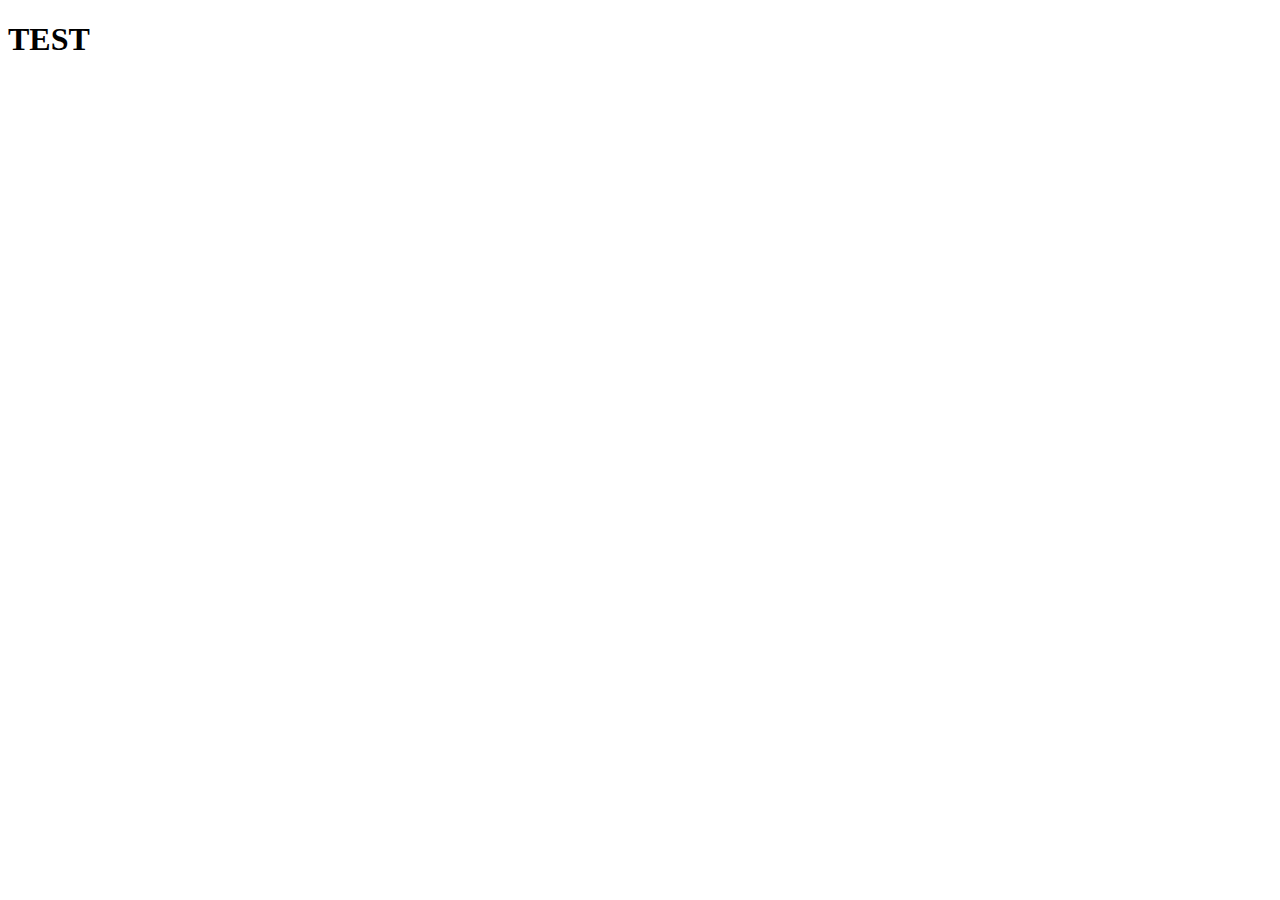
==== 4662ba741b603fc07dd643e2fc9a39d8960d4042/index.html @ 064e49cf "Add files via upload" ====
<!doctype html>
<html lang="en">
    <head>
        <meta charset="utf-8">
        <meta http-equiv="X-UA-Compatible" content="IE=edge">
        
		<!-- RESPONSIVE WEB DESIGN -->
		<meta name="viewport" content="initial-scale=1.0,user-scalable=no,maximum-scale=1,width=device-width">
		
		<!-- ALLOW WEB APP TO BE RUN IN FULLSCREEN MODE - ANDROID -->
        <meta name="mobile-web-app-capable" content="yes">
		
		<!-- ALLOW WEB APP TO BE RUN IN FULLSCREEN MODE - IOS -->
        <meta name="apple-mobile-web-app-capable" content="yes">

		<!-- MAP TITLE (Browser-Window)-->
        <title>Webmap</title> 
		   
    </head>

    <body>
        
	<h1>TEST</h1>
		
    </body>
	
</html>
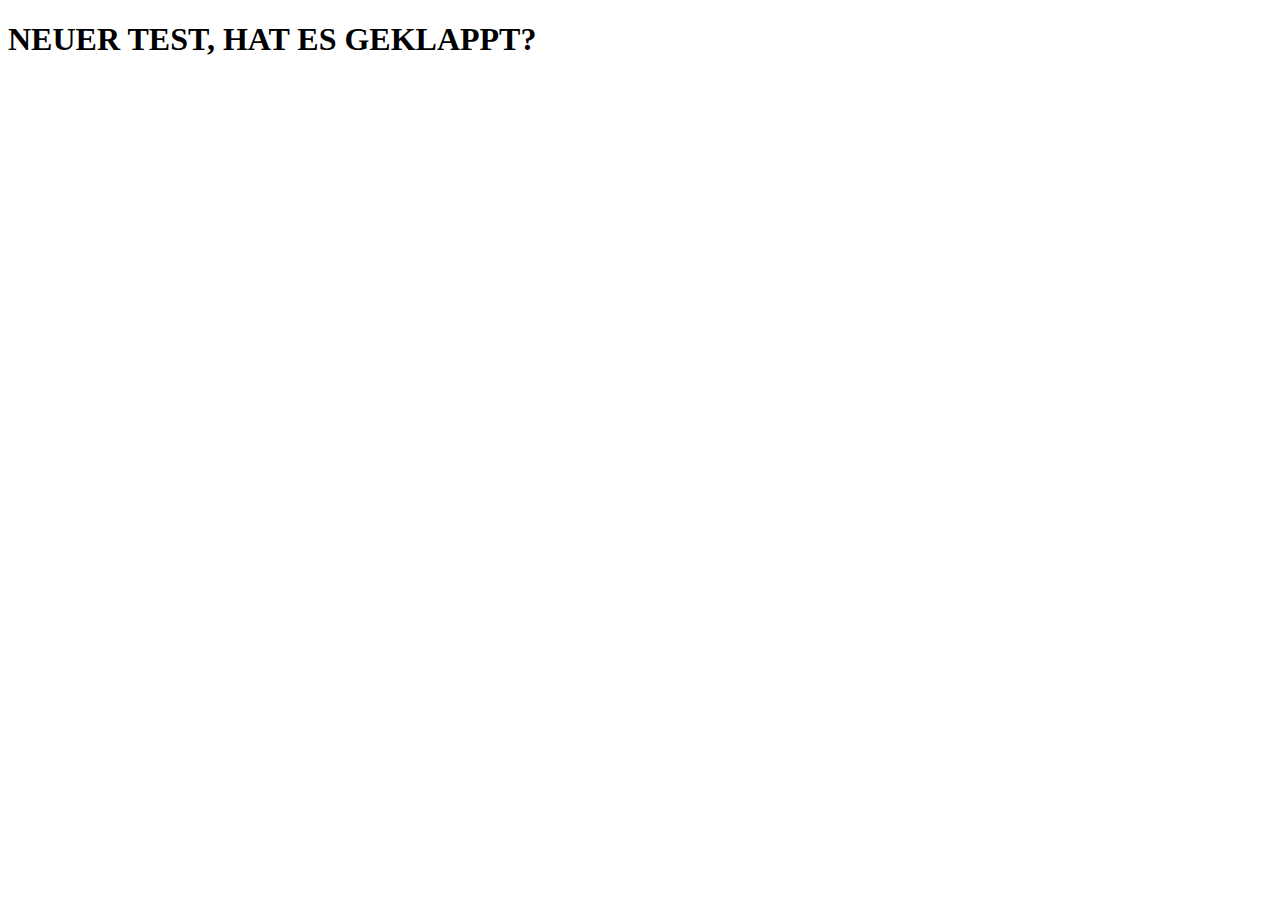
==== commit fe684508: "Add files via upload" ====
--- a/4662ba741b603fc07dd643e2fc9a39d8960d4042/index.html
+++ b/4662ba741b603fc07dd643e2fc9a39d8960d4042/index.html
@@ -20,7 +20,7 @@
 
     <body>
         
-	<h1>TEST</h1>
+	<h1>NEUER TEST, HAT ES GEKLAPPT?</h1>
 		
     </body>
 	
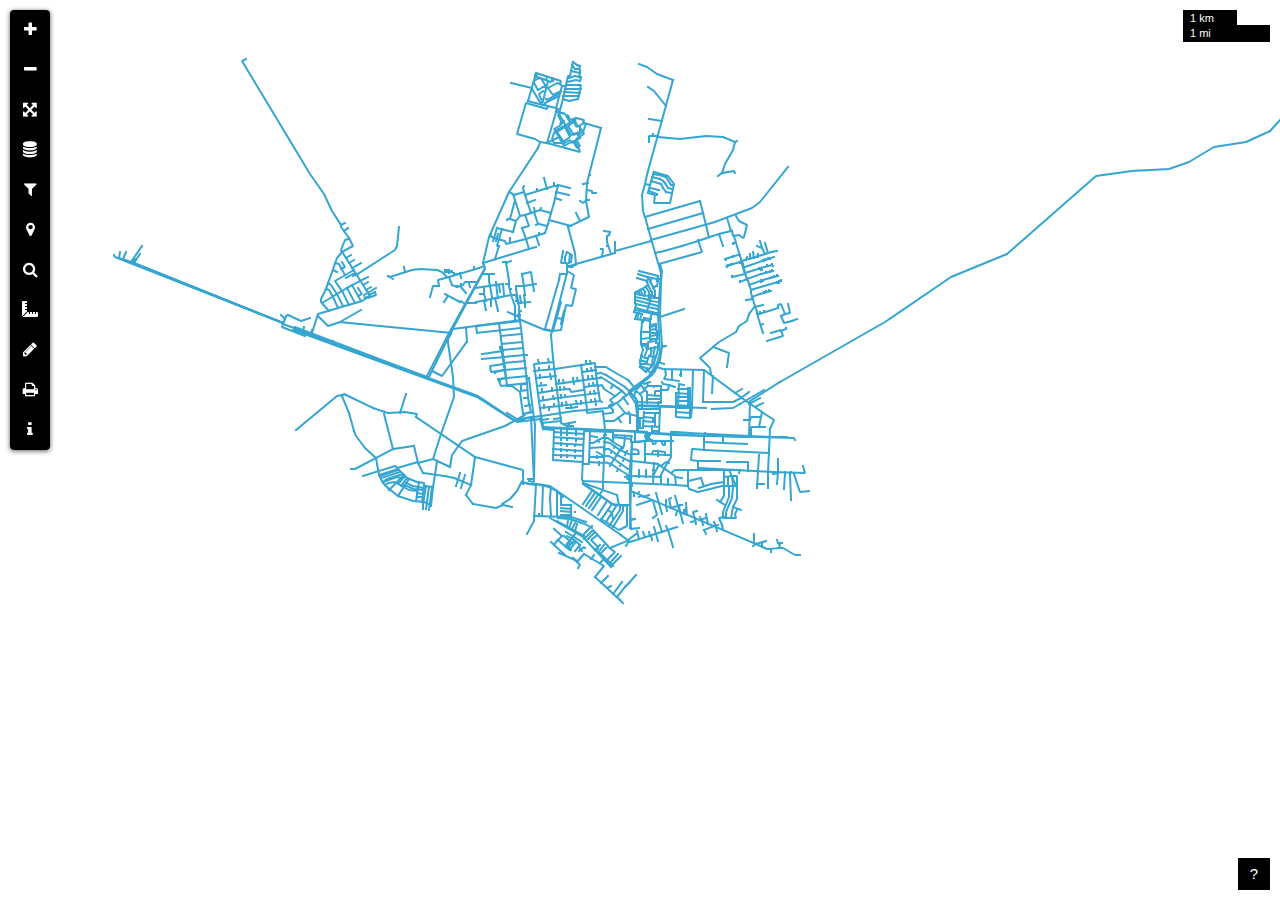
==== commit 2db890d5: "Add files via upload" ====
--- a/4662ba741b603fc07dd643e2fc9a39d8960d4042/index.html
+++ b/4662ba741b603fc07dd643e2fc9a39d8960d4042/index.html
@@ -1,27 +1,1672 @@
-<!doctype html>
-<html lang="en">
-    <head>
-        <meta charset="utf-8">
-        <meta http-equiv="X-UA-Compatible" content="IE=edge">
-        
-		<!-- RESPONSIVE WEB DESIGN -->
-		<meta name="viewport" content="initial-scale=1.0,user-scalable=no,maximum-scale=1,width=device-width">
-		
-		<!-- ALLOW WEB APP TO BE RUN IN FULLSCREEN MODE - ANDROID -->
-        <meta name="mobile-web-app-capable" content="yes">
-		
-		<!-- ALLOW WEB APP TO BE RUN IN FULLSCREEN MODE - IOS -->
-        <meta name="apple-mobile-web-app-capable" content="yes">
-
-		<!-- MAP TITLE (Browser-Window)-->
-        <title>Webmap</title> 
-		   
-    </head>
-
-    <body>
-        
-	<h1>NEUER TEST, HAT ES GEKLAPPT?</h1>
-		
-    </body>
-	
-</html>+<!doctype html>
+<html lang="en">
+    <head>
+        <meta charset="utf-8">
+        <meta http-equiv="X-UA-Compatible" content="IE=edge">
+        
+		<!-- RESPONSIVE WEB DESIGN -->
+		<meta name="viewport" content="initial-scale=1.0,user-scalable=no,maximum-scale=1,width=device-width">
+		
+		<!-- ALLOW WEB APP TO BE RUN IN FULLSCREEN MODE - ANDROID -->
+        <meta name="mobile-web-app-capable" content="yes">
+		
+		<!-- ALLOW WEB APP TO BE RUN IN FULLSCREEN MODE - IOS -->
+        <meta name="apple-mobile-web-app-capable" content="yes">
+		
+		<!-- LINK TO CSS-FILES -->
+		
+			<!-- LEAFLET JS/CSS -->
+			<link rel="stylesheet" href="css/leaflet.css">
+			<script src="js/leaflet.js"></script>
+			
+			<!-- LEAFLET DRAW (GEOMETRY PLUGIN) -->
+			<link rel="stylesheet" href="css/leaflet-draw.css">
+			<script src="js/leaflet-draw.js"></script>
+
+			<!-- CSS -->
+			<link rel="stylesheet" href="css/L.Control.Locate.min.css">
+			<link rel="stylesheet" href="css/qgis2web.css">
+			<link rel="stylesheet" href="css/leaflet-control-condended-attribution.css">
+			<link rel="stylesheet" href="css/fontawesome-all.min.css">
+			<link rel="stylesheet" href="css/filter.css">
+			<link rel="stylesheet" href="css/nouislider.min.css">
+			<link rel="stylesheet" href="css/leaflet-control-geocoder.Geocoder.css">
+			<link rel="stylesheet" href="css/leaflet-measure.css">
+			<link rel="stylesheet" href="css/leaflet.fullscreen.css">
+			<link rel="stylesheet" href="css/leaflet-sidebar.css">
+			
+			<!-- SIDEBAR-ICON "DRAW GEOMETRIES" -->
+			<link href="https://maxcdn.bootstrapcdn.com/font-awesome/4.1.0/css/font-awesome.min.css" rel="stylesheet">
+
+
+		<!-- MAP TITLE (Browser-Window)-->
+        <title>Lukanga Water Webmap</title> 
+		  
+		<!-- LOGO LGWSC (Browser-Window) -->
+	    <link rel="shortcut icon" type="image/png" href="images/Lukanga_Logo.jpg">
+	   
+	   
+	    <!-- STYLES -->
+	   
+			<!-- MAP STYLE -->
+			<style>
+			html, body, #map {
+				width: 100%;
+				height: 100%;
+				padding: 0;
+				margin: 0;
+			}
+			</style>
+			
+			<!-- FIXED SIDEBAR HEIGHT -->
+			<!--
+			<style>
+				#sidebar {
+					height: 440px;
+					/*width: 80px;*/
+					z-index: 1000000;
+				}
+			</style>
+			-->
+			
+			<!-- DRAWN GEOMETRIES POPUP -->
+			<style>
+				.leaflet-popup-content {
+					background-color: #000000;
+					color: #fff;
+				}
+
+				.leaflet-popup-content input[type="text"] {
+					background-color: #000000;
+					color: #fff;
+					border: 1.5px solid #888;
+				  }
+	  
+				.leaflet-popup-content table {
+				  width: 100%;
+				}
+
+				.leaflet-popup-content table td {
+				  padding: 2px;
+				}
+
+				.leaflet-popup-content button {
+				  background-color: #888;
+				  color: #fff;
+				  border: #888;
+				  padding: 5px 5px;
+				  cursor: pointer;
+				}
+
+				.leaflet-popup-content button:hover {
+				  background-color: #888;
+				}
+			</style>
+			
+			<!-- DRAWN GEOMETRIES EXPORT BUTTON -->
+			<style>
+				#exportButton {
+					background-color: #fff;
+					color: #464646;
+					border: none;
+					padding: 9px 10px;
+					border-radius: 4px;
+					font-size: 13px;
+					cursor: pointer;
+				}
+
+				#exportButton:hover {
+					background-color: #31a354;
+				}
+			</style>
+			
+			<!-- DATA LAYERS LEGEND IMAGES -->
+			<style>
+			.circle.circle-customerconnection {
+				display: inline-block;
+				width: 10px;
+				height: 10px;
+				border-radius: 50%;
+				background-color: #005a32;
+				margin-right: 5px;
+			}
+
+			.circle.circle-valve {
+				display: inline-block;
+				width: 10px;
+				height: 10px;
+				border-radius: 50%;
+				background-color: #8c2d04;
+				margin-right: 5px;
+			}
+
+			.circle.circle-hydrant {
+				display: inline-block;
+				width: 10px;
+				height: 10px;
+				border-radius: 50%;
+				background-color: #0c2c84;
+				margin-right: 5px;
+			}
+
+			.square {
+				display: inline-block;
+				width: 10px;
+				height: 10px;
+				background-color: #bdbdbd;
+				margin-right: 5px;
+			}
+
+			.rectangle {
+				display: inline-block;
+				width: 15px;
+				height: 5px;
+				background-color: rgba(53, 165, 209, 1.0);
+				margin-right: 5px;
+			}
+			
+			.circle.circle-leakage {
+				display: inline-block;
+				width: 10px;
+				height: 10px;
+				border-radius: 50%;
+				background-color: #d40b00;
+				margin-right: 5px;
+			}
+			</style>
+			
+			
+			<!-- BUTTON RESET FILTER -->
+			<style>
+			.filterbutton {
+				background-color: #fff;
+				color: #464646;
+				border: none;
+				padding: 3px 3px;
+				text-align: center;
+				text-decoration: none;
+				display: inline-block;
+				font-size: 12px;
+				cursor: pointer;
+				border-radius: 4px;
+				margin-left: 10px;
+			}
+
+			.filterbutton:hover {
+				background-color: #ff0000;
+			}
+			</style>
+			
+			<style>
+			<!-- DRAWN GEOMETRIES POPUP DROPDOWN MENU -->
+			.input-wrapper select {
+				border: 1px solid #ccc !important;
+				border-radius: 3px !important;
+				background-color: #ff0000 !important;
+				color: #fff !important;
+			}
+			</style>
+			
+			
+    </head>
+
+<!--	/////////////////////////////
+	 ////		BODY		  ////
+	////////////////////////////// -->
+
+    <body>
+	
+		<!-- SIDEBAR -->
+		<div id="sidebar" class="sidebar collapsed">
+			
+			<!-- SIDEBAR BUTTONS -->
+				<div class="sidebar-tabs">	
+					<ul role="tablist">
+						<li><a href="#" role="tab" id="zoomInButton" title="Zoom In"><i class="fa fa-plus"></i></a></li>				<!-- Button Zoom In -->
+						<li><a href="#" role="tab" id="zoomOutButton" title="Zoom Out"><i class="fa fa-minus"></i></a></li>				<!-- Button Zoom Out -->
+						<li><a href="#" role="tab" id="fullscreenButton" title="Fullscreen"><i class="fa fa-arrows-alt"></i></a></li>	<!-- Button Fullscreen -->
+						<li><a href="#Data_Layers" role="tab" title="Data Layers"><i class="fa fa-database"></i></a></li>				<!-- Pane Data Layer -->
+						<li><a href="#Data_Filter" role="tab" title="Data Filter"><i class="fa fa-filter"></i></a></li>					<!-- Pane Data Filter -->
+						<li><a href="#" role="tab" id="locateButton" title="Locate"><i class="fa fa-map-marker"></i></a></li>			<!-- Button Geolocate -->
+						<li><a href="#LocationSearch" role="tab" title="Search a Location"><i class="fa fa-search"></i></a></li>		<!-- Button Location Search -->
+						<li><a href="#Measure" role="tab" title="Measurements"><i class="fas fa-ruler-combined"></i></a></li>			<!-- Pane Measurements -->
+						<li><a href="#Geometries" role="tab" title="Draw Geometries"><i class="fa fa-pencil"></i></a></li>				<!-- Pane Geometries -->
+						<li><a href="#" role="tab" id="printButton" title="Print"><i class="fa fa-print"></i></a></li>					<!-- Button Print -->
+						<li><a href="#Information" role="tab" title="Background Information"><i class="fa fa-info"></i></a></li>		<!-- Pane Background Information -->
+					</ul>
+				</div>
+
+			<!-- SIDEBAR PANES (Windows) -->
+			<!-- Only Buttons, where Panes (Menus) should open up -->
+				<div class="sidebar-content">
+				
+					<!-- Data Layers -->
+					<div class="sidebar-pane" id="Data_Layers">
+						<h1 class="sidebar-header" style="font-size: 18px;">Data Layers<span class="sidebar-close"><i class="fa fa-caret-left"></i></span></h1>
+						
+						<!-- Basemaps -->
+							<div id="basemapControl">
+							<h2 style="font-size: 16px;">Basemaps</h2>
+								<div>
+								<input type="radio" name="basemap" id="basemap1" value="streets" checked>
+								<label for="basemap1" style="font-size: 13px; font-weight: bold;">OpenStreetMap</label>
+								</div>
+
+								<div>
+								<input type="radio" name="basemap" id="basemap2" value="satellite">
+								<label for="basemap2" style="font-size: 13px; font-weight: bold;">Google Satellite</label>
+								</div>
+								
+								<div>
+								<input type="radio" name="basemap" id="basemap3" value="topo">
+								<label for="basemap3" style="font-size: 13px; font-weight: bold;">Topography</label>
+								</div>
+								
+								<div>
+								<input type="radio" name="basemap" id="basemap4" value="osmhot">
+								<label for="basemap4" style="font-size: 13px; font-weight: bold;">OSM Hot</label>
+								</div>
+							</div>
+						
+						<!-- Layer -->
+							<div id="LayerControl">
+							<h2 style="font-size: 16px;">Layers</h2>
+							
+							<!-- Layer 1 - Waterpipe -->
+								<div>
+								<input type="checkbox" name="layers" id="layer1" value="layer_Data_Waterpipe" checked>
+								<label for="layer1" class="layer-label" style="font-size: 13px; font-weight: bold;">Waterpipe <span class="rectangle"></span></label>
+								</div>
+								
+							<!-- Layer 2 - Customer Connection -->
+								<div>
+								<input type="checkbox" name="layers" id="layer2" value="layer_Data_CustomerConnection">
+								<label for="layer2" class="layer-label" style="font-size: 13px; font-weight: bold;">Customer Connection <span class="circle circle-customerconnection"></span></label>
+								</div>
+								
+							<!-- Layer 3 - Valve -->
+								<div>
+								<input type="checkbox" name="layers" id="layer3" value="layer_Data_Valve">
+								<label for="layer3" class="layer-label" style="font-size: 13px; font-weight: bold;">Valve <span class="circle circle-valve"></span></label>
+								</div>
+								
+							<!-- Layer 4 - Hydrant -->
+								<div>
+								<input type="checkbox" name="layers" id="layer4" value="layer_Data_Hydrant">
+								<label for="layer4" class="layer-label" style="font-size: 13px; font-weight: bold;">Hydrant <span class="circle circle-hydrant"></span></label>
+								</div>
+								
+							<!-- Layer 5 - Leakage -->
+								<div>
+								<input type="checkbox" name="layers" id="layer5" value="layer_Data_Leakage">
+								<label for="layer5" class="layer-label" style="font-size: 13px; font-weight: bold;">Leakage <span class="circle circle-leakage"></span></label>
+								</div>
+							</div>	
+					</div>
+				
+				
+					<!-- Data Filter -->
+					<div class="sidebar-pane" id="Data_Filter">
+						<h1 class="sidebar-header" style="font-size: 18px;">Data Filter<span class="sidebar-close"><i class="fa fa-caret-left"></i></span></h1>
+						
+						<!-- Diameter (Slider) -->
+						<h2 style="font-size: 14px;">Waterpipe Diameter</h2>
+						<div id="DataFilterControlsContainer">
+						<div id="div_Diameter" class="slider"></div>
+						<div class="filterlabel">Diameter: <span id="val_Diameter"></span><span class="filterbutton" onclick="resetDiameterFilter()"><span class="fas fa-repeat"></span></span></div>
+						
+						
+						<!-- Material (Select Box) -->
+						<div id="div_Material" class="filterselect">
+						<h2 style="font-size: 14px;">Waterpipe Material</h2>
+						<select id="sel_Material" multiple size="10" onchange="filterFunc()"></select>
+						</div>
+						<div class="filterlabel"></div>
+						<div class="filterlabel" onclick="resetMaterialFilter()">Clear Filter</div>
+						</div>
+					</div>
+
+					<!-- Location Search -->
+					<div class="sidebar-pane" id="LocationSearch">					
+						<h1 class="sidebar-header" style="font-size: 18px;">Location Search<span class="sidebar-close"><i class="fa fa-caret-left"></i></span></h1>
+						<h2 style="font-size: 14px;">Search For a Location</h2>
+						<div id="LocationSearchButtonContainer"></div>
+					</div>
+
+					<!-- Measurements -->
+					<div class="sidebar-pane" id="Measure">					
+						<h1 class="sidebar-header" style="font-size: 18px;">Measurements<span class="sidebar-close"><i class="fa fa-caret-left"></i></span></h1>
+						<h2 style="font-size: 14px;">Measure Distances and Areas</h2>
+						<div id="measurementButtonContainer"></div>
+					</div>
+					
+					<!-- Draw Geometries -->
+					<div class="sidebar-pane" id="Geometries">
+						<h1 class="sidebar-header" style="font-size: 18px;">Draw Geometries<span class="sidebar-close"><i class="fa fa-caret-left"></i></span></h1>
+						<h2 style="font-size: 14px;">Draw & Export Geometries</h2>
+					<div id="DrawControlButtonContainer" style="height: 250px;"></div>
+					<h2 style="font-size: 14px;">Export:</h2>
+					<button id="exportButton" onclick="geojsonExport()" class="btn btn-danger btn-sm text-light"><i class="fa fa-download"></i></button>
+					</div>
+					
+					<!-- Background Information -->
+					<div class="sidebar-pane" id="Information">
+						<h1 class="sidebar-header" style="font-size: 18px;">Background Information<span class="sidebar-close"><i class="fa fa-caret-left"></i></span></h1>
+						<h2 style="font-size: 14px;">LgWSC Webmap</h2>
+							<p>The LgWSC Webmap, dedicated to the water distribution network, can provide numerous benefits for LgWSC.
+							It provides a comprehensive overview of the water distribution network and its associated assets, such as pipes, customer connections, valves and hydrants.
+							It enables the company to keep track of asset locations, conditions and maintenance history.
+							With the webmap, LgWSC can quickly respond to customer complaints and emergencies. By visualizing the network
+							and its current status on the map, technicians can efficiently locate the problem areas and take appropriate actions.</p>
+							
+						<h2 style="font-size: 14px;">Functionalities</h2>
+						<p>There are various functionalities integrated into the webmap to assist users in their navigation and data interaction.
+						The webmap interface offers users the capability to navigate seamlessly across the map by clicking the respective buttons of the sidebar or using a mouse.
+						Key functionalities are <b>Zoom In</b>, <b>Zoom Out</b> and a <b>Fullscreen Option</b>.</p>
+						<p>With the <b>Data Layers Option</b>, users can choose between different background maps and choose the data layers they want to display.</p>
+						<p>The <b>Data Filter Option</b> employs attribute based filters to refine dataset views.</p>
+						<p>Geospatial precision is achieved through the options <b>Geolocation</b> and <b>Location Search</b>.</p>
+						<p><b>Measurement tools</b> are provided to assist users in quantifying distances and areas directly on the map</p>
+						<p>The <b>Draw/Export Geometries Option</b> enables users to create and customize geometries as well as attaching attributes to them for data enrichment.
+						Additionally, users can save these geometries as GeoJSON files for future reference or analysis.</p>
+						<p>The <b>Print Option</b> provides users with an efficient way to convert the visible area of the webmap into a PDF document.</p>
+						
+						<p><b>_________________________________</b></p>
+						<p><b>For all kinds of inquiries, please contact the LgWSC GIS Office!</b></p>
+						<img src="images/Lukanga_Logo.jpg" width="80" height="80">
+					</div>
+					
+				</div>
+		</div>
+			
+		<!-- SIDEBAR END -->
+	
+
+		<!-- LOAD EXTERNAL FILES (JS & DATA) -->
+
+			<div id="map" class="sidebar-map"></div>
+			
+			<!-- LOAD JAVASCRIPT FILES -->
+			<script src="js/qgis2web_expressions.js"></script>
+			<script src="js/L.Control.Locate.min.js"></script>
+			<script src="js/leaflet.rotatedMarker.js"></script>
+			<script src="js/leaflet.pattern.js"></script>
+			<script src="js/leaflet-hash.js"></script>
+			<script src="js/Autolinker.min.js"></script>
+			<script src="js/leaflet-control-condended-attribution.js"></script>
+			<script src="js/rbush.min.js"></script>
+			<script src="js/labelgun.min.js"></script>
+			<script src="js/labels.js"></script>
+			<script src="js/leaflet-control-geocoder.Geocoder.js"></script>
+			<script src="js/leaflet-measure.js"></script>
+			<script src="js/tailDT.js"></script>
+			<script src="js/nouislider.min.js"></script>
+			<script src="js/wNumb.js"></script>
+			<script src="js/leaflet.fullscreen.js"></script>
+			
+			<!-- LOAD GEOJSON DATA FILES -->
+			<script src="data/Data_Leakage.js"></script>					<!-- Leakage_2 -->
+			<script src="data/Data_Waterpipe.js"></script>					<!-- Data_Waterpipe -->
+			<script src="data/Data_Hydrant.js"></script>					<!-- Data_Hydrant -->
+			<script src="data/Data_Valve.js"></script>						<!-- Data_Valve -->
+			<script src="data/Data_CustomerConnection.js"></script>			<!-- Data_CustomerConnection -->
+			
+		
+<!-- /////////////////////////////////////////////////////////////////////////////////////////////////////////////////////////////////////////////////////////////////////////////////////// -->	
+	
+	<!-- SKRIPT -->
+        
+	<script>
+				
+		<!-- SET UP THE MAP -->
+		
+		<!-- Set default center coordinates (Kabwe) -->
+		var defaultLatitude = -14.448676352113744;
+		var defaultLongitude = 28.458495644237635;
+	
+		<!-- Initialize the Map -->
+        var map = L.map('map', {
+            zoomControl:false,
+			minZoom: 3,
+			zoomDelta: 1,
+			zoomSnap: 0.25,
+			fullscreenControl: false,
+			doubleClickZoom: false,
+			pushState: false,
+			}).setView([defaultLatitude, defaultLongitude], 13);
+
+	
+		<!-- Map attribution Leaflet -->
+        var hash = new L.Hash(map);
+        map.attributionControl.setPrefix('<a href="https://leafletjs.com" title="A JS library for interactive maps">Leaflet</a>');
+        var autolinker = new Autolinker({truncate: {length: 30, location: 'smart'}});
+    
+		<!-- SCALE -->
+		var scale = L.control.scale({ position: 'topright'});
+			scale.addTo(map);
+			
+		<!-- MAP CURSOR AS CROSS -->
+		L.DomUtil.addClass(map._container,'move-cursor-enabled');
+		
+		<!-- LAYER HIGHLIGHTING -->
+        var highlightLayer;
+        function highlightFeature(e) {
+            highlightLayer = e.target;
+
+			// Define the common highlight style for all geometry types
+			var highlightStyle = {
+				color: '#00ff00',     // Green color for points
+				fillColor: '#00ff00', // Green color for polygons
+				Opacity: 0.5     	  // 50% opacity for polygons
+			};
+
+			// Set the same style for all geometry types
+			highlightLayer.setStyle(highlightStyle);
+        }
+
+		<!-- MEASUREMENT PLUGIN -->
+        var measureControl = new L.Control.Measure({
+            primaryLengthUnit: 'meters',
+            secondaryLengthUnit: 'kilometers',
+            primaryAreaUnit: 'sqmeters',
+            secondaryAreaUnit: 'hectares',
+			activeColor: '#ff0000',
+			completedColor: '#00ff00'
+        });
+        measureControl.addTo(map);
+		
+			document.getElementsByClassName('leaflet-control-measure-toggle')[0]
+			.innerHTML = '';
+			document.getElementsByClassName('leaflet-control-measure-toggle')[0]
+			.className += ' fas fa-ruler';
+			var bounds_group = new L.featureGroup([]);
+			function setBounds() {
+			}
+			
+			// Get the container of the measurement control button
+			var measurementButtonContainer = document.getElementById('measurementButtonContainer');
+			measurementButtonContainer.appendChild(measureControl.getContainer());
+
+		
+		<!-- LOCATION SEARCH PLUGIN -->
+        var osmGeocoder = new L.Control.Geocoder({
+            collapsed: false,
+            position: 'topleft',
+            text: 'Search for a place',
+            title: 'Testing'
+        }).addTo(map);
+        document.getElementsByClassName('leaflet-control-geocoder-icon')[0]
+        .className += ' fa fa-search';
+        document.getElementsByClassName('leaflet-control-geocoder-icon')[0]
+        .title += 'Search for a place';
+
+		// Get the container of the LocationSearch button
+		var LocationSearchButtonContainer = document.getElementById('LocationSearchButtonContainer');
+		LocationSearchButtonContainer.appendChild(osmGeocoder.getContainer());
+
+
+/////////////////////////////////////////////////////////////////////////////////////////////////////////////////////
+		
+	<!-- DATEN -->
+		
+		<!-- 1. Waterpipe -->
+		
+        function pop_Data_Waterpipe(feature, layer) {
+            layer.off({
+                mouseout: function(e) {
+                    for (i in e.target._eventParents) {
+                        e.target._eventParents[i].resetStyle(e.target);
+                    }
+                },
+                mouseover: highlightFeature,
+            });
+            
+			var popupContent = 
+				'<table>\
+					<tr>\<strong><span style="font-size: 14px;">Waterpipe</span></strong></tr>\
+					<tr>\<td colspan="2"><hr style="border-top: 1px solid white;"></td>\
+                    <tr>\
+						<th scope="row">Object ID:</th>\
+                        <td colspan="2">' + (feature.properties['OBJECTID'] !== null ? autolinker.link(feature.properties['OBJECTID'].toLocaleString()) : '') + '</td>\
+                    </tr>\
+					<tr>\
+						<th scope="row">Pipe Function:</th>\
+                        <td colspan="2">' + (feature.properties['PipeFunction'] !== null ? autolinker.link(feature.properties['PipeFunction'].toLocaleString()) : '') + '</td>\
+                    </tr>\
+					<tr>\
+						<th scope="row">Material:</th>\
+                        <td colspan="2">' + (feature.properties['Material'] !== null ? autolinker.link(feature.properties['Material'].toLocaleString()) : '') + '</td>\
+                    </tr>\
+					<tr>\
+						<th scope="row">Diameter:</th>\
+                        <td colspan="2">' + (feature.properties['Diameter'] !== null ? autolinker.link(feature.properties['Diameter'].toLocaleString()) : '') + '</td>\
+                    </tr>\
+                    </table>';
+            layer.bindPopup(popupContent, {maxHeight: 400});
+        }
+
+
+		<!-- Waterpipe Styling -->
+		
+        function style_Data_Waterpipe_0(feature) {
+            switch(String(feature.properties['Material'])) {
+                case ' ':
+                    return {
+                pane: 'pane_Data_Waterpipe',
+                opacity: 1,
+                color: 'rgba(53,165,209,1.0)',
+                dashArray: '',
+                lineCap: 'square',
+                lineJoin: 'bevel',
+                weight: 2.0,
+                fillOpacity: 0,
+                interactive: true,
+            }
+                    break;
+                case '<Null>':
+                    return {
+                pane: 'pane_Data_Waterpipe',
+                opacity: 1,
+                color: 'rgba(53,165,209,1.0)',
+                dashArray: '',
+                lineCap: 'square',
+                lineJoin: 'bevel',
+                weight: 2.0,
+                fillOpacity: 0,
+                interactive: true,
+            }
+                    break;
+                case 'AC':
+                    return {
+                pane: 'pane_Data_Waterpipe',
+                opacity: 1,
+                color: 'rgba(53,165,209,1.0)',
+                dashArray: '',
+                lineCap: 'square',
+                lineJoin: 'bevel',
+                weight: 2.0,
+                fillOpacity: 0,
+                interactive: true,
+            }
+                    break;
+                case 'ACRM':
+                    return {
+                pane: 'pane_Data_Waterpipe',
+                opacity: 1,
+                color: 'rgba(53,165,209,1.0)',
+                dashArray: '',
+                lineCap: 'square',
+                lineJoin: 'bevel',
+                weight: 2.0,
+                fillOpacity: 0,
+                interactive: true,
+            }
+                    break;
+                case 'ci':
+                    return {
+                pane: 'pane_Data_Waterpipe',
+                opacity: 1,
+                color: 'rgba(53,165,209,1.0)',
+                dashArray: '',
+                lineCap: 'square',
+                lineJoin: 'bevel',
+                weight: 2.0,
+                fillOpacity: 0,
+                interactive: true,
+            }
+                    break;
+                case 'DI':
+                    return {
+                pane: 'pane_Data_Waterpipe',
+                opacity: 1,
+                color: 'rgba(53,165,209,1.0)',
+                dashArray: '',
+                lineCap: 'square',
+                lineJoin: 'bevel',
+                weight: 2.0,
+                fillOpacity: 0,
+                interactive: true,
+            }
+                    break;
+                case 'FBRM':
+                    return {
+                pane: 'pane_Data_Waterpipe',
+                opacity: 1,
+                color: 'rgba(53,165,209,1.0)',
+                dashArray: '',
+                lineCap: 'square',
+                lineJoin: 'bevel',
+                weight: 2.0,
+                fillOpacity: 0,
+                interactive: true,
+            }
+                    break;
+                case 'GI':
+                    return {
+                pane: 'pane_Data_Waterpipe',
+                opacity: 1,
+                color: 'rgba(53,165,209,1.0)',
+                dashArray: '',
+                lineCap: 'square',
+                lineJoin: 'bevel',
+                weight: 2.0,
+                fillOpacity: 0,
+                interactive: true,
+            }
+                    break;
+                case 'HDPE':
+                    return {
+                pane: 'pane_Data_Waterpipe',
+                opacity: 1,
+                color: 'rgba(53,165,209,1.0)',
+                dashArray: '',
+                lineCap: 'square',
+                lineJoin: 'bevel',
+                weight: 2.0,
+                fillOpacity: 0,
+                interactive: true,
+            }
+                    break;
+                case 'PVC':
+                    return {
+                pane: 'pane_Data_Waterpipe',
+                opacity: 1,
+                color: 'rgba(53,165,209,1.0)',
+                dashArray: '',
+                lineCap: 'square',
+                lineJoin: 'bevel',
+                weight: 2.0,
+                fillOpacity: 0,
+                interactive: true,
+            }
+                    break;
+                case 'STRM':
+                    return {
+                pane: 'pane_Data_Waterpipe',
+                opacity: 1,
+                color: 'rgba(53,165,209,1.0)',
+                dashArray: '',
+                lineCap: 'square',
+                lineJoin: 'bevel',
+                weight: 2.0,
+                fillOpacity: 0,
+                interactive: true,
+            }
+                    break;
+                case 'uPVC':
+                    return {
+                pane: 'pane_Data_Waterpipe',
+                opacity: 1,
+                color: 'rgba(53,165,209,1.0)',
+                dashArray: '',
+                lineCap: 'square',
+                lineJoin: 'bevel',
+                weight: 2.0,
+                fillOpacity: 0,
+                interactive: true,
+            }
+                    break;
+                default:
+                    return {
+                pane: 'pane_Data_Waterpipe',
+                opacity: 1,
+                color: 'rgba(53,165,209,1.0)',
+                dashArray: '',
+                lineCap: 'square',
+                lineJoin: 'bevel',
+                weight: 2.0,
+                fillOpacity: 0,
+                interactive: true,
+            }
+                    break;
+            }
+        }
+		
+        map.createPane('pane_Data_Waterpipe');
+        map.getPane('pane_Data_Waterpipe').style.zIndex = 402;
+        map.getPane('pane_Data_Waterpipe').style['mix-blend-mode'] = 'normal';
+        var layer_Data_Waterpipe = new L.geoJson(json_Data_Waterpipe, {
+            attribution: '',
+            interactive: true,
+            dataVar: 'json_Data_Waterpipe',
+            layerName: 'layer_Data_Waterpipe',
+            pane: 'pane_Data_Waterpipe',
+            onEachFeature: pop_Data_Waterpipe,
+            style: style_Data_Waterpipe_0,
+        });
+        bounds_group.addLayer(layer_Data_Waterpipe);
+		
+		
+
+		<!-- 2. Hydrant -->
+		
+        function pop_Data_Hydrant(feature, layer) {
+            layer.on({
+                mouseout: function(e) {
+                    for (i in e.target._eventParents) {
+                        e.target._eventParents[i].resetStyle(e.target);
+                    }
+                },
+                mouseover: highlightFeature,
+            });
+			
+            var popupContent = 
+				'<table>\
+					<tr>\<strong><span style="font-size: 14px;">Hydrant</span></strong></tr>\
+					<tr>\<td colspan="2"><hr style="border-top: 1px solid white;"></td>\
+                    <tr>\
+						<th scope="row">Object ID:</th>\
+                        <td colspan="2">' + (feature.properties['OBJECTID'] !== null ? autolinker.link(feature.properties['OBJECTID'].toLocaleString()) : '') + '</td>\
+                    </tr>\
+					<tr>\
+						<th scope="row">Network:</th>\
+                        <td colspan="2">' + (feature.properties['Network'] !== null ? autolinker.link(feature.properties['Network'].toLocaleString()) : '') + '</td>\
+                    </tr>\
+					<tr>\
+						<th scope="row">Hydrant Location:</th>\
+                        <td colspan="2">' + (feature.properties['HydrantLocation'] !== null ? autolinker.link(feature.properties['HydrantLocation'].toLocaleString()) : '') + '</td>\
+                    </tr>\
+                </table>';
+            layer.bindPopup(popupContent, {maxHeight: 400});
+        }
+
+		<!-- Hydrant Styling -->
+		
+        function style_Data_Hydrant_0() {
+            return {
+                pane: 'pane_Data_Hydrant',
+                radius: 2.5,
+                opacity: 1,
+                color: '#0c2c84',
+                dashArray: '',
+                lineCap: 'butt',
+                lineJoin: 'miter',
+                weight: 1.0,
+                fill: true,
+                fillOpacity: 1,
+                fillColor: '#0c2c84',
+                interactive: true,
+            }
+        }
+        map.createPane('pane_Data_Hydrant');
+        map.getPane('pane_Data_Hydrant').style.zIndex = 403;
+        map.getPane('pane_Data_Hydrant').style['mix-blend-mode'] = 'normal';
+        
+		var layer_Data_Hydrant = new L.geoJson(json_Data_Hydrant, {
+            attribution: '',
+            interactive: true,
+            dataVar: 'json_Data_Hydrant',
+            layerName: 'layer_Data_Hydrant',
+            pane: 'pane_Data_Hydrant',
+            onEachFeature: pop_Data_Hydrant,
+            pointToLayer: function (feature, latlng) {
+                var context = {
+                    feature: feature,
+                    variables: {}
+                };
+                return L.circleMarker(latlng, style_Data_Hydrant_0(feature));
+            },
+        });
+        bounds_group.addLayer(layer_Data_Hydrant);
+
+		
+		
+		<!-- 3. Valve -->
+		
+        function pop_Data_Valve(feature, layer) {
+            layer.on({
+                mouseout: function(e) {
+                    for (i in e.target._eventParents) {
+                        e.target._eventParents[i].resetStyle(e.target);
+                    }
+                },
+                mouseover: highlightFeature,
+            });
+            var popupContent = 
+				'<table>\
+					<tr>\<strong><span style="font-size: 14px;">Valve</span></strong></tr>\
+					<tr>\<td colspan="2"><hr style="border-top: 1px solid white;"></td>\
+                    <tr>\
+						<th scope="row">Object ID:</th>\
+                        <td colspan="2">' + (feature.properties['OBJECTID'] !== null ? autolinker.link(feature.properties['OBJECTID'].toLocaleString()) : '') + '</td>\
+                    </tr>\
+					<tr>\
+						<th scope="row">Network:</th>\
+                        <td colspan="2">' + (feature.properties['Network'] !== null ? autolinker.link(feature.properties['Network'].toLocaleString()) : '') + '</td>\
+                    </tr>\
+					<tr>\
+						<th scope="row">Valve Type:</th>\
+                        <td colspan="2">' + (feature.properties['ValveType'] !== null ? autolinker.link(feature.properties['ValveType'].toLocaleString()) : '') + '</td>\
+                    </tr>\
+					<tr>\
+						<th scope="row">Diameter:</th>\
+                        <td colspan="2">' + (feature.properties['Diameter'] !== null ? autolinker.link(feature.properties['Diameter'].toLocaleString()) : '') + '</td>\
+                    </tr>\
+                </table>';
+            layer.bindPopup(popupContent, {maxHeight: 400});
+        }
+
+
+		<!-- Valve Styling -->
+		
+        function style_Data_Valve_0() {
+            return {
+                pane: 'pane_Data_Valve',
+                radius: 2.5,
+                opacity: 1,
+                color: '#8c2d04',
+                dashArray: '',
+                lineCap: 'butt',
+                lineJoin: 'miter',
+                weight: 1.0,
+                fill: true,
+                fillOpacity: 1,
+                fillColor: '#8c2d04',
+                interactive: true,
+            }
+        }
+        map.createPane('pane_Data_Valve');
+        map.getPane('pane_Data_Valve').style.zIndex = 403;
+        map.getPane('pane_Data_Valve').style['mix-blend-mode'] = 'normal';
+        
+		var layer_Data_Valve = new L.geoJson(json_Data_Valve, {
+            attribution: '',
+            interactive: true,
+            dataVar: 'json_Data_Valve',
+            layerName: 'layer_Data_Valve',
+            pane: 'pane_Data_Valve',
+            onEachFeature: pop_Data_Valve,
+            pointToLayer: function (feature, latlng) {
+                var context = {
+                    feature: feature,
+                    variables: {}
+                };
+                return L.circleMarker(latlng, style_Data_Valve_0(feature));
+            },
+        });
+        bounds_group.addLayer(layer_Data_Valve);
+		
+		
+		
+		<!-- 4. Customer Connection -->
+		
+        function pop_Data_CustomerConnection(feature, layer) {
+            layer.on({
+                mouseout: function(e) {
+                    for (i in e.target._eventParents) {
+                        e.target._eventParents[i].resetStyle(e.target);
+                    }
+                },
+                mouseover: highlightFeature,
+            });
+            var popupContent = 
+				'<table>\
+					<tr>\<strong><span style="font-size: 14px;">Customer Connection</span></strong></tr>\
+					<tr>\<td colspan="2"><hr style="border-top: 1px solid white;"></td>\
+					<tr>\
+						<th scope="row">Object ID:</th>\
+                        <td colspan="2">' + (feature.properties['object_id_old'] !== null ? autolinker.link(feature.properties['object_id_old'].toLocaleString()) : '') + '</td>\
+                    </tr>\
+					<tr>\
+						<th scope="row">Network:</th>\
+                        <td colspan="2">' + (feature.properties['Network'] !== null ? autolinker.link(feature.properties['Network'].toLocaleString()) : '') + '</td>\
+                    </tr>\
+					<tr>\
+                        <th scope="row">Account Number:</th>\
+                        <td>' + (feature.properties['Account_number'] !== null ? autolinker.link(feature.properties['Account_number'].toLocaleString()) : '') + '</td>\
+                    </tr>\
+					<tr>\
+						<th scope="row">Payment Status:</th>\
+                        <td colspan="2">' + (feature.properties['payment_status'] !== null ? autolinker.link(feature.properties['payment_status'].toLocaleString()) : '') + '</td>\
+                    </tr>\
+					</table>';
+					
+            layer.bindPopup(popupContent, {maxHeight: 400});
+        }
+
+
+		<!-- Customer Connection Styling -->
+		
+        function style_Data_CustomerConnection_0() {
+            return {
+                pane: 'pane_Data_CustomerConnection',
+                radius: 2.5,
+                opacity: 1,
+                color: '#005a32',
+                dashArray: '',
+                lineCap: 'butt',
+                lineJoin: 'miter',
+                weight: 1,
+                fill: true,
+                fillOpacity: 1,
+                fillColor: '#005a32',
+                interactive: true,
+            }
+        }
+        map.createPane('pane_Data_CustomerConnection');
+        map.getPane('pane_Data_CustomerConnection').style.zIndex = 403;
+        map.getPane('pane_Data_CustomerConnection').style['mix-blend-mode'] = 'normal';
+        var layer_Data_CustomerConnection = new L.geoJson(json_Data_CustomerConnection, {
+            attribution: '',
+            interactive: true,
+            dataVar: 'json_Data_CustomerConnection',
+            layerName: 'layer_Data_CustomerConnection',
+            pane: 'pane_Data_CustomerConnection',
+            onEachFeature: pop_Data_CustomerConnection,
+            pointToLayer: function (feature, latlng) {
+                var context = {
+                    feature: feature,
+                    variables: {}
+                };
+                return L.circleMarker(latlng, style_Data_CustomerConnection_0(feature));
+            },
+        });
+        bounds_group.addLayer(layer_Data_CustomerConnection);
+		
+		
+		
+		<!-- 5. Leakage -->
+		
+        function pop_Data_Leakage(feature, layer) {
+            layer.on({
+                mouseout: function(e) {
+                    for (i in e.target._eventParents) {
+                        e.target._eventParents[i].resetStyle(e.target);
+                    }
+                },
+                mouseover: highlightFeature,
+            });
+			
+            var popupContent = 
+				'<table>\
+					<tr>\<strong><span style="font-size: 14px;">Leakage</span></strong></tr>\
+					<tr>\<td colspan="2"><hr style="border-top: 1px solid white;"></td>\
+                    <tr>\
+						<th scope="row">Object ID:</th>\
+                        <td colspan="2">' + (feature.properties['OBJECTID'] !== null ? autolinker.link(feature.properties['OBJECTID'].toLocaleString()) : '') + '</td>\
+                    </tr>\
+					<tr>\
+						<th scope="row">Network:</th>\
+                        <td colspan="2">' + (feature.properties['Network'] !== null ? autolinker.link(feature.properties['Network'].toLocaleString()) : '') + '</td>\
+                    </tr>\
+					<tr>\
+						<th scope="row">Leakage Part:</th>\
+                        <td colspan="2">' + (feature.properties['LeakagePart'] !== null ? autolinker.link(feature.properties['LeakagePart'].toLocaleString()) : '') + '</td>\
+                    </tr>\
+					<tr>\
+						<th scope="row">Leak Rate:</th>\
+                        <td colspan="2">' + (feature.properties['LeakRate'] !== null ? autolinker.link(feature.properties['LeakRate'].toLocaleString()) : '') + '</td>\
+                    </tr>\
+					<tr>\
+						<th scope="row">Leakage Status:</th>\
+                        <td colspan="2">' + (feature.properties['Leakage_Status'] !== null ? autolinker.link(feature.properties['Leakage_Status'].toLocaleString()) : '') + '</td>\
+                    </tr>\
+                </table>';
+            layer.bindPopup(popupContent, {maxHeight: 400});
+        }
+
+		<!-- Leakage Styling -->
+		
+        function style_Data_Leakage_0() {
+            return {
+                pane: 'pane_Data_Leakage',
+                radius: 2.5,
+                opacity: 1,
+                color: '#d40b00',
+                dashArray: '',
+                lineCap: 'butt',
+                lineJoin: 'miter',
+                weight: 1.0,
+                fill: true,
+                fillOpacity: 1,
+                fillColor: '#d40b00',
+                interactive: true,
+            }
+        }
+        map.createPane('pane_Data_Leakage');
+        map.getPane('pane_Data_Leakage').style.zIndex = 403;
+        map.getPane('pane_Data_Leakage').style['mix-blend-mode'] = 'normal';
+        
+		var layer_Data_Leakage = new L.geoJson(json_Data_Leakage, {
+            attribution: '',
+            interactive: true,
+            dataVar: 'json_Data_Leakage',
+            layerName: 'layer_Data_Leakage',
+            pane: 'pane_Data_Leakage',
+            onEachFeature: pop_Data_Leakage,
+            pointToLayer: function (feature, latlng) {
+                var context = {
+                    feature: feature,
+                    variables: {}
+                };
+                return L.circleMarker(latlng, style_Data_Leakage_0(feature));
+            },
+        });
+        bounds_group.addLayer(layer_Data_Leakage);
+		
+/////////////////////////////////////////////////////////////////////////////////////////////////////
+		
+		
+//////////////////////////////////////////////////////////////////////////////////////////////////////////////////////////////////////////
+		
+
+		<!-- FILTER FUNCTION (Slider) -->
+		
+        var Filters = {"Diameter": "int","Material": "str"};
+        function filterFunc() {
+          map.eachLayer(function(lyr){
+          if ("options" in lyr && "dataVar" in lyr["options"]){
+			  if (lyr["options"]["dataVar"] === "json_Data_Waterpipe") {
+            features = this[lyr["options"]["dataVar"]].features.slice(0);
+            try{
+              for (key in Filters){
+                keyS = key.replace(/[^a-zA-Z0-9_]/g, "")
+                if (Filters[key] == "str" || Filters[key] == "bool"){
+                  var selection = [];
+                  var options = document.getElementById("sel_" + keyS).options
+                  for (var i=0; i < options.length; i++) {
+                    if (options[i].selected) selection.push(options[i].value);
+                  }
+                    try{
+                      if (key in features[0].properties){
+                        for (i = features.length - 1;
+                          i >= 0; --i){
+                          if (selection.indexOf(
+                          features[i].properties[key])<0
+                          && selection.length>0) {
+                          features.splice(i,1);
+                          }
+                        }
+                      }
+                    } catch(err){
+                  }
+                }
+                if (Filters[key] == "int"){
+                  sliderVals =  document.getElementById(
+                    "div_" + keyS).noUiSlider.get();
+                  try{
+                    if (key in features[0].properties){
+                    for (i = features.length - 1; i >= 0; --i){
+                      if (parseInt(features[i].properties[key])
+                          < sliderVals[0]
+                          || parseInt(features[i].properties[key])
+                          > sliderVals[1]){
+                            features.splice(i,1);
+                          }
+                        }
+                      }
+                    } catch(err){
+                    }
+                  }
+                if (Filters[key] == "real"){
+                  sliderVals =  document.getElementById(
+                    "div_" + keyS).noUiSlider.get();
+                  try{
+                    if (key in features[0].properties){
+                    for (i = features.length - 1; i >= 0; --i){
+                      if (features[i].properties[key]
+                          < sliderVals[0]
+                          || features[i].properties[key]
+                          > sliderVals[1]){
+                            features.splice(i,1);
+                          }
+                        }
+                      }
+                    } catch(err){
+                    }
+                  }
+                if (Filters[key] == "date"
+                  || Filters[key] == "datetime"
+                  || Filters[key] == "time"){
+                  try{
+                    if (key in features[0].properties){
+                      HTMLkey = key.replace(/[&\/\\#,+()$~%.'":*?<>{} ]/g, '');
+                      startdate = document.getElementById("dat_" +
+                        HTMLkey + "_date1").value.replace(" ", "T");
+                      enddate = document.getElementById("dat_" +
+                        HTMLkey + "_date2").value.replace(" ", "T");
+                      for (i = features.length - 1; i >= 0; --i){
+                        if (features[i].properties[key] < startdate
+                          || features[i].properties[key] > enddate){
+                          features.splice(i,1);
+                        }
+                      }
+                    }
+                  } catch(err){
+                  }
+                }
+              }
+            } catch(err){
+            }
+          this[lyr["options"]["layerName"]].clearLayers();
+          this[lyr["options"]["layerName"]].addData(features);
+          }
+		  }
+          });
+        }
+		
+		
+            document.getElementById("DataFilterControlsContainer").appendChild(
+                document.createElement("div"));
+            var div_Diameter = document.createElement("div");
+            div_Diameter.id = "div_Diameter";
+            div_Diameter.className = "slider";
+            document.getElementById("DataFilterControlsContainer").appendChild(div_Diameter);
+            
+			
+            var sel_Diameter = document.getElementById('div_Diameter');
+            noUiSlider.create(sel_Diameter, {
+                connect: true,
+                start: [0, 600],
+                step: 50,
+                format: wNumb({
+                    decimals: 0,
+                    }),
+                range: {
+                min: 0,
+                max: 600
+                }
+            });
+            sel_Diameter.noUiSlider.on('update', function (values) {
+            filterVals =[];
+            for (value in values){
+            filterVals.push(parseInt(value))
+            }
+            val_Diameter = document.getElementById('val_Diameter');
+            val_Diameter.innerHTML = values.join(' - ');
+                filterFunc()
+            });
+            
+			document.getElementById("DataFilterControlsContainer").appendChild(
+                document.createElement("div"));
+				
+			//////////////////////////////////////////////////////////////////////////////////////////////////////////
+			
+            sel_Material.multiple = true;
+            sel_Material.size = 8;											// MATERIAL BOX SIZE
+            sel_Material.onchange = function(){filterFunc()};
+
+			var Material_options_str = "<option value='AC'>AC</option>";
+            Material_options_str  += '<option value="ACRM">ACRM</option>';
+            Material_options_str  += '<option value="DI">DI</option>';
+            Material_options_str  += '<option value="GI">GI</option>';
+            Material_options_str  += '<option value="HDPE">HDPE</option>';
+            Material_options_str  += '<option value="PVC">PVC</option>';
+            Material_options_str  += '<option value="STRM">STRM</option>';
+            Material_options_str  += '<option value="uPVC">uPVC</option>';
+            sel_Material.innerHTML = Material_options_str;
+            div_Material.appendChild(sel_Material);
+			
+
+		// Function to reset the Diameter filter
+		function resetDiameterFilter() {
+		sel_Diameter.noUiSlider.reset();
+		}
+
+		// Function to reset the Material filter
+		function resetMaterialFilter() {
+		  var options = document.getElementById("sel_Material").options;
+		  for (var i = 0; i < options.length; i++) {
+			options[i].selected = false;
+		  }
+		  filterFunc();
+		}
+
+		// Add the event listener to trigger the filter function when the select control changes
+		sel_Material.onchange = function () {
+		  filterFunc();
+		};
+
+
+	</script>
+
+
+<!-- ///////////////////////////////////////////////////////////////////////////////////////////////////////// -->		
+		
+		
+	<!-- INSERT & MANAGE SIDEBAR -->
+		
+	<script type="text/javascript" src="js/leaflet-sidebar.js"></script>
+		
+	<script>
+		
+		<!-- SIDEBAR -->
+		var sidebar = L.control.sidebar('sidebar', {
+			autopan: false,
+			closeButton: false,
+			container: 'sidebar',
+			position: 'left',
+		}).addTo(map);
+		
+		
+		<!-- ZOOM IN BUTTON -->
+			// Function to handle the zoom in button click
+			function handleZoomInClick() {
+				sidebar.close();
+			map.zoomIn();
+			}
+		
+			// Add event listeners to the zoom in button
+			document.getElementById('zoomInButton').addEventListener('click', handleZoomInClick);
+		
+		
+		<!-- ZOOM OUT BUTTON -->
+			// Function to handle the zoom out button click
+			function handleZoomOutClick() {
+				sidebar.close();
+			map.zoomOut();
+			}
+			
+			// Add event listeners to the zoom out button
+			document.getElementById('zoomOutButton').addEventListener('click', handleZoomOutClick);
+		
+		
+		<!-- FULLSCREEN BUTTON -->
+			// Function to handle the fullscreen button click
+			function handleFullscreenClick() {
+				sidebar.close();
+			map.toggleFullscreen();
+			}
+		
+			// Add event listeners to the fullscreen button
+			document.getElementById('fullscreenButton').addEventListener('click', handleFullscreenClick);
+		
+
+		<!-- LOCATE BUTTON -->
+			var userPopup = L.popup();
+		
+			// Function to handle the Locate User button click
+			function handleLocateUserClick() {
+				sidebar.close();
+			map.locate({ setView: true, maxZoom: 19, enableHighAccuracy: true });
+			}
+  
+			// Add event listeners to the Locate User button
+			document.getElementById('locateButton').addEventListener('click', handleLocateUserClick);
+  
+			// After the user's location is found, the following event will be triggered:
+			map.on('locationfound', function (e) {
+				var radius = e.accuracy / 2; // Calculate the radius for the circle
+
+				if (userPopup.isOpen()) {
+					userPopup.setLatLng(e.latlng)
+						.setContent('My Position');
+				} else {
+			
+				// Create a circle with the user's location as the center
+				var userCircle = L.circle(e.latlng, {
+					radius: radius,
+					fillColor: 'blue',  // Fill color of the circle
+					fillOpacity: 0.6,    // Opacity of the fill
+					color: '#blue',      // Border color of the circle
+					weight: 2,           // Border width
+					}).addTo(map);
+
+					// Create a popup at the user's location
+					userPopup.setLatLng(e.latlng)
+						.setContent('My Position')
+						.openOn(map);
+
+					userCircle.bindPopup(userPopup);
+				}
+			});
+
+  
+		<!-- PRINT BUTTON -->
+			// Function to handle the "Print" button click
+			function handlePrintClick() {
+				sidebar.close();
+				window.print();
+			}
+  
+			// Add event listeners to the Print button
+			document.getElementById('printButton').addEventListener('click', handlePrintClick);
+			
+
+//////////////////////////////////////////////////////////////////////////////////////////////////////////////////////////////
+
+	<!-- BASEMAP CHANGE -->
+
+		// Function to handle basemap change
+		function handleBasemapChange() {
+		  var basemap = document.querySelector('input[name="basemap"]:checked').value;
+
+		  // Remove the current basemap layer (if any)
+		  if (currentBasemap) {
+			map.removeLayer(currentBasemap);
+		  }
+
+		  // OPENSTREETMAP
+		  if (basemap === 'streets') {
+			currentBasemap = L.tileLayer('http://tile.openstreetmap.org/{z}/{x}/{y}.png', {
+			  attribution: '<a href="https://www.openstreetmap.org/copyright">© OpenStreetMap</a> contributors', // Add proper attribution for the basemap provider
+			  minZoom: 1,
+			  maxZoom: 23,
+			  minNativeZoom: 0,
+			  maxNativeZoom: 19
+			}).addTo(map);
+			
+		// GOOGLE SATELLITE	
+		  } else if (basemap === 'satellite') {
+			currentBasemap = L.tileLayer('http://mt0.google.com/vt/lyrs=s&hl=en&x={x}&y={y}&z={z}', {
+			  attribution: '&copy; <a href="https://www.google.com/maps">Google Maps</a>', // Add proper attribution for the basemap provider
+			  minZoom: 1,
+			  maxZoom: 21,
+			  minNativeZoom: 0,
+			  maxNativeZoom: 18
+			}).addTo(map);
+			
+		// OPEN TOPO MAP	
+		  } else if (basemap === 'topo') {
+			currentBasemap = L.tileLayer('https://{s}.tile.opentopomap.org/{z}/{x}/{y}.png', {
+			  attribution: 'Map data: &copy; <a href="https://www.openstreetmap.org/copyright">OpenStreetMap</a> contributors, <a href="http://viewfinderpanoramas.org">SRTM</a> | Map style: &copy; <a href="https://opentopomap.org">OpenTopoMap</a>', // Add proper attribution for the basemap provider
+			  minZoom: 1,
+			  maxZoom: 17,
+			  minNativeZoom: 0,
+			  maxNativeZoom: 17 // Adjust the maxNativeZoom as per the tile provider's specification
+			}).addTo(map);
+			
+		// OSM HOT	
+		   } else if (basemap === 'osmhot') {
+			currentBasemap = L.tileLayer('https://{s}.tile.openstreetmap.fr/hot/{z}/{x}/{y}.png', {
+			  attribution: '&copy; <a href="https://www.openstreetmap.org/copyright">OpenStreetMap</a> contributors, Tiles style by <a href="https://www.hotosm.org/" target="_blank">Humanitarian OpenStreetMap Team</a>', // Add proper attribution for the basemap provider
+			  minZoom: 1,
+			  maxZoom: 19,
+			  minNativeZoom: 0,
+			  maxNativeZoom: 19 // Adjust the maxNativeZoom as per the tile provider's specification
+			}).addTo(map);
+
+			 // Disable the streets checkbox when satellite is selected
+			  document.getElementById('basemap1').disabled = true;
+			}
+
+			// Enable all checkboxes initially
+			basemapInputs.forEach(function (input) {
+			  if (input.value !== basemap) {
+				input.disabled = false;
+				}
+			});
+		}
+
+		// Define a variable to keep track of the current basemap layer
+		var currentBasemap;
+
+		// Add event listeners to the basemap radio buttons
+		var basemapInputs = document.querySelectorAll('input[name="basemap"]');
+		basemapInputs.forEach(function (input) {
+		  input.addEventListener('change', handleBasemapChange);
+		});
+
+		// Initialize the map with a default basemap
+		handleBasemapChange();
+
+
+//////////////////////////////////////////////////////////////////////////////////////////////
+
+	<!-- DATA LAYER CHANGE -->
+
+		// Function to handle layer change
+		function handleLayerChange() {
+		  // Remove all data layers first
+		  map.eachLayer(function (layer) {
+			if (layer instanceof L.GeoJSON) {
+			  map.removeLayer(layer);
+			}
+		  });
+
+		  // List of checkboxes for layers
+		  var layerInputs = document.querySelectorAll('input[name="layers"]');
+
+		  // List of selected layers
+		  var selectedLayerElements = Array.from(layerInputs).filter(function (input) {
+			return input.checked;
+		  });
+
+		  // Add the selected layers back to the map
+		  selectedLayerElements.forEach(function (input) {
+			var selectedLayerId = input.value;
+			switch (selectedLayerId) {
+			  case 'layer_Data_Waterpipe':
+				map.addLayer(layer_Data_Waterpipe);
+				break;
+			  case 'layer_Data_CustomerConnection':
+				map.addLayer(layer_Data_CustomerConnection);
+				break;
+			  case 'layer_Data_Valve':
+				map.addLayer(layer_Data_Valve);
+				break;
+			  case 'layer_Data_Hydrant':
+				map.addLayer(layer_Data_Hydrant);
+				break;
+			  case 'layer_Data_Leakage':
+				map.addLayer(layer_Data_Leakage);
+				break;
+			}
+		  });
+		}
+
+		// Add event listener to the Waterpipes layer checkbox
+		var waterpipesLayerInput = document.getElementById('layer1');
+		waterpipesLayerInput.addEventListener('change', handleLayerChange);
+
+		// Add event listeners to the other checkboxes
+		var layerInputs = document.querySelectorAll('input[name="layers"]');
+		layerInputs.forEach(function (input) {
+		  input.addEventListener('change', handleLayerChange);
+		});
+
+		// Initialize the map with the default layers (e.g., layer_Data_Waterpipe and layer_Data_CustomerConnection)
+		map.addLayer(layer_Data_Waterpipe);
+
+
+///////////////////////////////////////////////////////////////////////////////////////////////
+
+	<!-- HANDLE FULLSCREEN CHANGE -->
+
+		// Function to handle the fullscreen button click
+		function handleFullscreenClick() {
+			sidebar.close();
+			var elem = document.documentElement;
+
+			if (document.fullscreenElement || document.webkitFullscreenElement || document.msFullscreenElement) {
+				// Currently in fullscreen mode, so exit fullscreen
+				if (document.exitFullscreen) {
+					document.exitFullscreen();
+				} else if (document.webkitExitFullscreen) { /* Safari */
+					document.webkitExitFullscreen();
+				} else if (document.msExitFullscreen) { /* IE11 */
+					document.msExitFullscreen();
+				}
+			} else {
+				// Not in fullscreen mode, so enter fullscreen
+				if (elem.requestFullscreen) {
+					elem.requestFullscreen();
+				} else if (elem.webkitRequestFullscreen) { /* Safari */
+					elem.webkitRequestFullscreen();
+				} else if (elem.msRequestFullscreen) { /* IE11 */
+					elem.msRequestFullscreen();
+				}
+			}
+		}
+
+		// Add event listener to the fullscreen button
+		document.getElementById('fullscreenButton').addEventListener('click', handleFullscreenClick);
+
+
+//////////////////////////////////////////////////////////////////////////////////////////////////////////////
+
+	<!-- HANDLE DRAW GEOMETRIES -->
+
+		var drawnItems = new L.FeatureGroup();
+			map.addLayer(drawnItems);
+
+		var drawControl = new L.Control.Draw({
+			draw: {
+			circle: {
+					shapeOptions: {
+					color: '#31a354',      // Set the color for drawing previews
+					fillColor: '#31a354',  // Set the fill color for drawing previews
+					fillOpacity: 0.2       // Set the fill opacity for drawing previews
+					},
+					},
+			marker: {
+					shapeOptions: {
+					color: '#31a354',      // Set the color for drawing previews
+					fillColor: '#31a354',  // Set the fill color for drawing previews
+					fillOpacity: 0.2       // Set the fill opacity for drawing previews
+					},
+					},
+			polygon: {
+					shapeOptions: {
+					color: '#31a354',      // Set the color for drawing previews
+					fillColor: '#31a354',  // Set the fill color for drawing previews
+					fillOpacity: 0.2       // Set the fill opacity for drawing previews
+					},
+					},
+			polyline: {
+					shapeOptions: {
+					color: '#31a354',      // Set the color for drawing previews
+					fillColor: '#31a354',  // Set the fill color for drawing previews
+					fillOpacity: 0.2       // Set the fill opacity for drawing previews
+					},
+					},
+			rectangle: {
+					shapeOptions: {
+					color: '#31a354',      // Set the color for drawing previews
+					fillColor: '#31a354',  // Set the fill color for drawing previews
+					fillOpacity: 0.2       // Set the fill opacity for drawing previews
+					},
+					},
+			circlemarker: false,
+			},
+			
+			edit: {
+				featureGroup: drawnItems,
+				edit: true,
+				remove: true
+			  }
+			});
+
+			map.addControl(drawControl);
+			
+			
+			// Get the container of the LocationSearch button
+			var DrawControlButtonContainer = document.getElementById('DrawControlButtonContainer');
+			DrawControlButtonContainer.appendChild(drawControl.getContainer());
+
+			var isDrawing = false;
+
+			map.on('draw:drawstart', function (event) {
+			  isDrawing = true;   
+			});
+
+
+////////////////////////////////////////////////////////////////////////////////////////////////////////////////////////
+
+	<!-- DRAW GEOMETRIES POPUP -->
+
+		<!-- POPUP -->
+		function createPopupContent() {
+			// Create a div object for the popup. Defines the structure of the popup
+			const divider = document.createElement("div");
+			divider.innerHTML = `
+			<div class="popup-header">
+				<strong>Drawn Geometry</strong>
+			</div>
+			<br>
+			<div class="input-wrapper" style="margin-bottom: 10px; margin-left: 39px;">
+				<label for='nameField'><strong>Type:</strong></label>
+				<select id='nameField'>
+					<option value='Leakage'>Leakage</option>
+					<option value='Customer'>Customer</option>
+					<option value='Other'>Other</option>
+				</select>
+			</div>
+			<div class="input-wrapper" style="margin-bottom: 10px;">
+				<label for='descriptionField'><strong>Description:</strong></label>
+				<input type='text' id='descriptionField'>
+			</div>
+			<div class="input-wrapper" style="margin-bottom: 0px; margin-left: 10px">
+				<label for='commentField'><strong>Comment:</strong></label>
+				<input type='text' id='commentField'>
+			</div>
+			<br>
+			`;
+				
+			return divider;
+		}
+
+
+	<!-- HANDLE POPUP CONTENT -->
+
+		map.on('draw:created', function (event) {
+			var layer = event.layer;
+			var feature = layer.feature = layer.feature || {};
+				
+			feature.type = feature.type || "Feature";
+			
+			var props = feature.properties = feature.properties || {};
+				
+			var popupContent = createPopupContent();
+
+			var popup = L.popup().setContent(popupContent);
+			layer.bindPopup(popup).openPopup();
+
+			// Parse the data from the textfields to the feature properties of the geometry
+			function listenToSaveButton() {
+				var fieldsData = {
+					'Type': popupContent.querySelector('#nameField').value,
+					'description': popupContent.querySelector('#descriptionField').value,
+					'comment': popupContent.querySelector('#commentField').value
+				};
+				return fieldsData;
+			}
+
+			drawnItems.addLayer(layer);
+
+			layer.getPopup().on('remove', function () {
+				// Assign the returned fieldsData directly to feature.properties
+				feature.properties = listenToSaveButton();
+			});
+		});
+
+
+
+//////////////////////////////////////////////////////////////////////////////////////////////////////////////                                          
+
+	<!-- EXPORT -->
+
+		// Initialize the counter
+		let downloadCounter = 1;
+
+		// Export to GeoJSON File
+		function geojsonExport() {
+		  let nodata = '{"type":"FeatureCollection","features":[]}';  
+		  let jsonData = (JSON.stringify(drawnItems.toGeoJSON()));
+		  let dataUri = 'data:application/json;charset=utf-8,' + encodeURIComponent(jsonData);
+		  let datenow = new Date();
+		  let datenowstr = datenow.toLocaleDateString('en-GB');
+		  
+		  // Generate an export file name with an incremental counter
+		  let exportFileDefaultName = 'webmap_export_' + datenowstr + '_' + downloadCounter + '.geojson';
+		  downloadCounter++; // Increment the counter for the next download
+		  
+		  let linkElement = document.createElement('a');
+		  linkElement.setAttribute('href', dataUri);
+		  linkElement.setAttribute('download', exportFileDefaultName);
+		  
+		  if (jsonData == nodata) {
+			alert('No features are drawn');
+		  } else {
+			linkElement.click();
+		  }
+		}
+
+
+//////////////////////////////////////////////////////////////////////////////////////////////////////////////
+
+
+	</script>
+		
+    </body>
+</html>
--- a/4662ba741b603fc07dd643e2fc9a39d8960d4042/css/leaflet.css
+++ b/4662ba741b603fc07dd643e2fc9a39d8960d4042/css/leaflet.css
@@ -0,0 +1,659 @@
+/* required styles */
+
+.leaflet-pane,
+.leaflet-tile,
+.leaflet-marker-icon,
+.leaflet-marker-shadow,
+.leaflet-tile-container,
+.leaflet-pane > svg,
+.leaflet-pane > canvas,
+.leaflet-zoom-box,
+.leaflet-image-layer,
+.leaflet-layer {
+	position: absolute;
+	left: 0;
+	top: 0;
+	}
+.leaflet-container {
+	overflow: hidden;
+	}
+.leaflet-tile,
+.leaflet-marker-icon,
+.leaflet-marker-shadow {
+	-webkit-user-select: none;
+	   -moz-user-select: none;
+	        user-select: none;
+	  -webkit-user-drag: none;
+	}
+/* Prevents IE11 from highlighting tiles in blue */
+.leaflet-tile::selection {
+	background: transparent;
+}
+/* Safari renders non-retina tile on retina better with this, but Chrome is worse */
+.leaflet-safari .leaflet-tile {
+	image-rendering: -webkit-optimize-contrast;
+	}
+/* hack that prevents hw layers "stretching" when loading new tiles */
+.leaflet-safari .leaflet-tile-container {
+	width: 1600px;
+	height: 1600px;
+	-webkit-transform-origin: 0 0;
+	}
+.leaflet-marker-icon,
+.leaflet-marker-shadow {
+	display: block;
+	}
+/* .leaflet-container svg: reset svg max-width decleration shipped in Joomla! (joomla.org) 3.x */
+/* .leaflet-container img: map is broken in FF if you have max-width: 100% on tiles */
+.leaflet-container .leaflet-overlay-pane svg,
+.leaflet-container .leaflet-marker-pane img,
+.leaflet-container .leaflet-shadow-pane img,
+.leaflet-container .leaflet-tile-pane img,
+.leaflet-container img.leaflet-image-layer,
+.leaflet-container .leaflet-tile {
+	max-width: none !important;
+	max-height: none !important;
+	}
+
+.leaflet-container.leaflet-touch-zoom {
+	-ms-touch-action: pan-x pan-y;
+	touch-action: pan-x pan-y;
+	}
+.leaflet-container.leaflet-touch-drag {
+	-ms-touch-action: pinch-zoom;
+	/* Fallback for FF which doesn't support pinch-zoom */
+	touch-action: none;
+	touch-action: pinch-zoom;
+}
+.leaflet-container.leaflet-touch-drag.leaflet-touch-zoom {
+	-ms-touch-action: none;
+	touch-action: none;
+}
+.leaflet-container {
+	-webkit-tap-highlight-color: transparent;
+}
+.leaflet-container a {
+	-webkit-tap-highlight-color: rgba(51, 181, 229, 0.4);
+}
+.leaflet-tile {
+	filter: inherit;
+	visibility: hidden;
+	}
+.leaflet-tile-loaded {
+	visibility: inherit;
+	}
+.leaflet-zoom-box {
+	width: 0;
+	height: 0;
+	-moz-box-sizing: border-box;
+	     box-sizing: border-box;
+	z-index: 800;
+	}
+/* workaround for https://bugzilla.mozilla.org/show_bug.cgi?id=888319 */
+.leaflet-overlay-pane svg {
+	-moz-user-select: none;
+	}
+
+.leaflet-pane         { z-index: 400; }
+
+.leaflet-tile-pane    { z-index: 200; }
+.leaflet-overlay-pane { z-index: 500; }
+.leaflet-shadow-pane  { z-index: 500; }
+.leaflet-marker-pane  { z-index: 600; }
+.leaflet-tooltip-pane   { z-index: 650; }
+.leaflet-popup-pane   { z-index: 700; }
+
+.leaflet-map-pane canvas { z-index: 100; }
+.leaflet-map-pane svg    { z-index: 200; }
+
+.leaflet-vml-shape {
+	width: 1px;
+	height: 1px;
+	}
+.lvml {
+	behavior: url(#default#VML);
+	display: inline-block;
+	position: absolute;
+	}
+
+
+/* control positioning */
+
+.leaflet-control {
+	position: relative;
+	z-index: 800;
+	pointer-events: visiblePainted; /* IE 9-10 doesn't have auto */
+	pointer-events: auto;
+	}
+.leaflet-top,
+.leaflet-bottom {
+	position: absolute;
+	z-index: 1000;
+	pointer-events: none;
+	}
+.leaflet-top {
+	top: 0;
+	}
+.leaflet-right {
+	right: 0;
+	}
+.leaflet-bottom {
+	bottom: 0;
+	}
+.leaflet-left {
+	left: 0;
+	}
+.leaflet-control {
+	float: left;
+	clear: both;
+	}
+.leaflet-right .leaflet-control {
+	float: right;
+	}
+.leaflet-top .leaflet-control {
+	margin-top: 10px;
+	}
+.leaflet-bottom .leaflet-control {
+	margin-bottom: 10px;
+	}
+.leaflet-left .leaflet-control {
+	margin-left: 10px;
+	}
+.leaflet-right .leaflet-control {
+	margin-right: 10px;
+	}
+
+
+/* zoom and fade animations */
+
+.leaflet-fade-anim .leaflet-tile {
+	will-change: opacity;
+	}
+.leaflet-fade-anim .leaflet-popup {
+	opacity: 0;
+	-webkit-transition: opacity 0.2s linear;
+	   -moz-transition: opacity 0.2s linear;
+	        transition: opacity 0.2s linear;
+	}
+.leaflet-fade-anim .leaflet-map-pane .leaflet-popup {
+	opacity: 1;
+	}
+.leaflet-zoom-animated {
+	-webkit-transform-origin: 0 0;
+	    -ms-transform-origin: 0 0;
+	        transform-origin: 0 0;
+	}
+.leaflet-zoom-anim .leaflet-zoom-animated {
+	will-change: transform;
+	}
+.leaflet-zoom-anim .leaflet-zoom-animated {
+	-webkit-transition: -webkit-transform 0.25s cubic-bezier(0,0,0.25,1);
+	   -moz-transition:    -moz-transform 0.25s cubic-bezier(0,0,0.25,1);
+	        transition:         transform 0.25s cubic-bezier(0,0,0.25,1);
+	}
+.leaflet-zoom-anim .leaflet-tile,
+.leaflet-pan-anim .leaflet-tile {
+	-webkit-transition: none;
+	   -moz-transition: none;
+	        transition: none;
+	}
+
+.leaflet-zoom-anim .leaflet-zoom-hide {
+	visibility: hidden;
+	}
+
+
+/* cursors */
+
+/* .leaflet-container.move-cursor-enabled {
+	cursor:move;
+	} */
+
+.leaflet-interactive {
+	cursor: pointer;
+	}
+.leaflet-grab {
+	cursor: -webkit-grab;
+	cursor:    -moz-grab;
+	cursor:         grab;
+	}
+.leaflet-crosshair,
+.leaflet-crosshair .leaflet-interactive {
+	cursor: crosshair;
+	}
+.leaflet-popup-pane,
+.leaflet-control {
+	cursor: auto;
+	}
+.leaflet-dragging .leaflet-grab,
+.leaflet-dragging .leaflet-grab .leaflet-interactive,
+.leaflet-dragging .leaflet-marker-draggable {
+	cursor: move;
+	cursor: -webkit-grabbing;
+	cursor:    -moz-grabbing;
+	cursor:         grabbing;
+	}
+
+/* marker & overlays interactivity */
+.leaflet-marker-icon,
+.leaflet-marker-shadow,
+.leaflet-image-layer,
+.leaflet-pane > svg path,
+.leaflet-tile-container {
+	pointer-events: none;
+	}
+
+.leaflet-marker-icon.leaflet-interactive,
+.leaflet-image-layer.leaflet-interactive,
+.leaflet-pane > svg path.leaflet-interactive,
+svg.leaflet-image-layer.leaflet-interactive path {
+	pointer-events: visiblePainted; /* IE 9-10 doesn't have auto */
+	pointer-events: auto;
+	}
+
+/* visual tweaks */
+
+.leaflet-container {
+	background: #ddd;
+	outline: 0;
+	}
+.leaflet-container a {
+	color: #0078A8;
+	}
+.leaflet-container a.leaflet-active {
+	outline: 2px solid orange;
+	}
+.leaflet-zoom-box {
+	border: 2px dotted #38f;
+	background: rgba(255,255,255,0.5);
+	}
+
+
+/* general typography */
+.leaflet-container {
+	font: 12px/1.5 "Helvetica Neue", Arial, Helvetica, sans-serif;
+	}
+
+
+/* general toolbar styles */
+
+.leaflet-bar {
+	box-shadow: 0 1px 5px rgba(0,0,0,0.65);
+	border-radius: 4px;
+	}
+.leaflet-bar a,
+.leaflet-bar a:hover {
+	background-color: #fff;
+	border-bottom: 1px solid #ccc;
+	width: 26px;
+	height: 26px;
+	line-height: 26px;
+	display: block;
+	text-align: center;
+	text-decoration: none;
+	color: black;
+	}
+.leaflet-bar a,
+.leaflet-control-layers-toggle {
+	background-position: 50% 50%;
+	background-repeat: no-repeat;
+	display: block;
+	}
+.leaflet-bar a:hover {
+	background-color: #31a354; /*f4f4f4*/
+	}
+.leaflet-bar a:first-child {
+	border-top-left-radius: 4px;
+	border-top-right-radius: 4px;
+	}
+.leaflet-bar a:last-child {
+	border-bottom-left-radius: 4px;
+	border-bottom-right-radius: 4px;
+	border-bottom: none;
+	}
+.leaflet-bar a.leaflet-disabled {
+	cursor: default;
+	background-color: #f4f4f4;
+	color: #bbb;
+	}
+
+.leaflet-touch .leaflet-bar a {
+	width: 30px;
+	height: 30px;
+	line-height: 30px;
+	}
+.leaflet-touch .leaflet-bar a:first-child {
+	border-top-left-radius: 2px;
+	border-top-right-radius: 2px;
+	}
+.leaflet-touch .leaflet-bar a:last-child {
+	border-bottom-left-radius: 2px;
+	border-bottom-right-radius: 2px;
+	}
+
+/* zoom control */
+
+.leaflet-control-zoom-in,
+.leaflet-control-zoom-out {
+	font: bold 18px 'Lucida Console', Monaco, monospace;
+	text-indent: 1px;
+	}
+
+.leaflet-touch .leaflet-control-zoom-in, .leaflet-touch .leaflet-control-zoom-out  {
+	font-size: 22px;
+	}
+
+
+/* layers control */
+
+.leaflet-control-layers {
+	box-shadow: 0 1px 5px rgba(0,0,0,0.4);
+	background: #000000;
+	border-radius: 5px;
+	}
+.leaflet-control-layers-toggle {
+	background-image: url(images/layers.png);
+	background-color: #ff0000;
+	width: 36px;
+	height: 36px;
+	}
+.leaflet-retina .leaflet-control-layers-toggle {
+	background-image: url(images/layers-2x.png);
+	background-size: 26px 26px;
+	}
+.leaflet-touch .leaflet-control-layers-toggle {
+	width: 44px;
+	height: 44px;
+	}
+.leaflet-control-layers .leaflet-control-layers-list,
+.leaflet-control-layers-expanded .leaflet-control-layers-toggle {
+	display: none;
+	}
+.leaflet-control-layers-expanded .leaflet-control-layers-list {
+	display: block;
+	position: relative;
+	}
+.leaflet-control-layers-expanded {
+	padding: 6px 10px 6px 6px;
+	color: #333;
+	background: #fff;
+	}
+.leaflet-control-layers-scrollbar {
+	overflow-y: scroll;
+	overflow-x: hidden;
+	padding-right: 5px;
+	}
+.leaflet-control-layers-selector {
+	margin-top: 2px;
+	position: relative;
+	top: 1px;
+	}
+.leaflet-control-layers label {
+	display: block;
+	}
+.leaflet-control-layers-separator {
+	height: 0;
+	border-top: 1px solid #ddd;
+	margin: 5px -10px 5px -6px;
+	}
+
+/* Default icon URLs */
+.leaflet-default-icon-path {
+	background-image: url(images/marker-icon.png);
+	}
+
+
+/* attribution and scale controls */
+
+.leaflet-container .leaflet-control-attribution {
+	background: #000000;
+	/* background: rgba(255, 255, 255, 0.7); */
+	margin: 5px;
+	}
+.leaflet-control-attribution,
+.leaflet-control-scale-line {
+	padding: 0 5px;
+	color: #fff; /*#333*/
+	}
+.leaflet-control-attribution a {
+	text-decoration: none;
+	color: #204d03;
+	}
+.leaflet-control-attribution a:hover {
+	text-decoration: underline;
+	color: #fff;
+	}
+.leaflet-container .leaflet-control-attribution,
+.leaflet-container .leaflet-control-scale {
+	font-size: 11px;
+	}
+.leaflet-left .leaflet-control-scale {
+	margin-left: 5px;
+	}
+.leaflet-bottom .leaflet-control-scale {
+	margin-bottom: 5px;
+	}
+.leaflet-control-scale-line {
+	border: 2px solid #000000; /* #777 */
+	border-top: none;
+	line-height: 1.1;
+	padding: 2px 5px 1px;
+	font-size: 11px;
+	white-space: nowrap;
+	overflow: hidden;
+	-moz-box-sizing: border-box;
+	     box-sizing: border-box;
+
+	background: #000000; /* #fff */
+	/* background: rgba(255, 255, 255, 0.5); */
+	}
+.leaflet-control-scale-line:not(:first-child) {
+	border-top: 2px solid #fff;
+	border-bottom: none;
+	margin-top: -2px;
+	}
+.leaflet-control-scale-line:not(:first-child):not(:last-child) {
+	border-bottom: 2px solid #fff;
+	}
+
+.leaflet-touch .leaflet-control-attribution,
+.leaflet-touch .leaflet-control-layers,
+.leaflet-touch .leaflet-bar {
+	box-shadow: none;
+	}
+.leaflet-touch .leaflet-control-layers,
+.leaflet-touch .leaflet-bar {
+	border: 2px solid rgba(0,0,0,0.2);
+	background-clip: padding-box;
+	}
+
+/* popup */
+
+.leaflet-popup {
+	position: absolute;
+	text-align: center;
+	margin-bottom: 20px;
+	}
+.leaflet-popup-content-wrapper {
+	padding: 1px;
+	text-align: left;
+	border-radius: 12px;
+	}
+.leaflet-popup-content {
+	margin: 13px 19px;
+	line-height: 1.4;
+	}
+.leaflet-popup-content p {
+	margin: 18px 0;
+	}
+.leaflet-popup-tip-container {
+	width: 40px;
+	height: 20px;
+	position: absolute;
+	left: 50%;
+	margin-left: -20px;
+	overflow: hidden;
+	pointer-events: none;
+	}
+.leaflet-popup-tip {
+	width: 17px;
+	height: 17px;
+	padding: 1px;
+
+	margin: -10px auto 0;
+
+	-webkit-transform: rotate(45deg);
+	   -moz-transform: rotate(45deg);
+	    -ms-transform: rotate(45deg);
+	        transform: rotate(45deg);
+	}
+.leaflet-popup-content-wrapper,
+.leaflet-popup-tip {
+	background: #000000;
+	color: #f8f8f8;
+	box-shadow: 0 3px 14px rgba(0,0,0,0.4);
+	}
+.leaflet-container a.leaflet-popup-close-button {
+	position: absolute;
+	top: 0;
+	right: 0;
+	padding: 4px 4px 0 0;
+	border: none;
+	text-align: center;
+	width: 18px;
+	height: 14px;
+	font: 16px/14px Tahoma, Verdana, sans-serif;
+	color: #c3c3c3;
+	text-decoration: none;
+	font-weight: bold;
+	background: transparent;
+	}
+.leaflet-container a.leaflet-popup-close-button:hover {
+	color: #999;
+	}
+.leaflet-popup-scrolled {
+	overflow: auto;
+	border-bottom: 1px solid #ddd;
+	border-top: 1px solid #ddd;
+	}
+
+.leaflet-oldie .leaflet-popup-content-wrapper {
+	zoom: 1;
+	}
+.leaflet-oldie .leaflet-popup-tip {
+	width: 24px;
+	margin: 0 auto;
+
+	-ms-filter: "progid:DXImageTransform.Microsoft.Matrix(M11=0.70710678, M12=0.70710678, M21=-0.70710678, M22=0.70710678)";
+	filter: progid:DXImageTransform.Microsoft.Matrix(M11=0.70710678, M12=0.70710678, M21=-0.70710678, M22=0.70710678);
+	}
+.leaflet-oldie .leaflet-popup-tip-container {
+	margin-top: -1px;
+	}
+
+.leaflet-oldie .leaflet-control-zoom,
+.leaflet-oldie .leaflet-control-layers,
+.leaflet-oldie .leaflet-popup-content-wrapper,
+.leaflet-oldie .leaflet-popup-tip {
+	border: 1px solid #999;
+	}
+
+
+/* div icon */
+
+.leaflet-div-icon {
+	background: #fff;
+	border: 1px solid #666;
+	}
+
+
+/* Tooltip */
+/* Base styles for the element that has a tooltip */
+.leaflet-tooltip {
+	position: absolute;
+	padding: 6px;
+	background-color: #fff;
+	border: 1px solid #fff;
+	border-radius: 3px;
+	color: #222;
+	white-space: nowrap;
+	-webkit-user-select: none;
+	-moz-user-select: none;
+	-ms-user-select: none;
+	user-select: none;
+	pointer-events: none;
+	box-shadow: 0 1px 3px rgba(0,0,0,0.4);
+	}
+.leaflet-tooltip.leaflet-clickable {
+	cursor: pointer;
+	pointer-events: auto;
+	}
+.leaflet-tooltip-top:before,
+.leaflet-tooltip-bottom:before,
+.leaflet-tooltip-left:before,
+.leaflet-tooltip-right:before {
+	position: absolute;
+	pointer-events: none;
+	border: 6px solid transparent;
+	background: transparent;
+	content: "";
+	}
+
+/* Directions */
+
+.leaflet-tooltip-bottom {
+	margin-top: 6px;
+}
+.leaflet-tooltip-top {
+	margin-top: -6px;
+}
+.leaflet-tooltip-bottom:before,
+.leaflet-tooltip-top:before {
+	left: 50%;
+	margin-left: -6px;
+	}
+.leaflet-tooltip-top:before {
+	bottom: 0;
+	margin-bottom: -12px;
+	border-top-color: #fff;
+	}
+.leaflet-tooltip-bottom:before {
+	top: 0;
+	margin-top: -12px;
+	margin-left: -6px;
+	border-bottom-color: #fff;
+	}
+.leaflet-tooltip-left {
+	margin-left: -6px;
+}
+.leaflet-tooltip-right {
+	margin-left: 6px;
+}
+.leaflet-tooltip-left:before,
+.leaflet-tooltip-right:before {
+	top: 50%;
+	margin-top: -6px;
+	}
+.leaflet-tooltip-left:before {
+	right: 0;
+	margin-right: -12px;
+	border-left-color: #fff;
+	}
+.leaflet-tooltip-right:before {
+	left: 0;
+	margin-left: -12px;
+	border-right-color: #fff;
+	}
+	
+
+.leaflet-sidebar-fullscreen {
+  width: 100%;
+  padding: 10px;
+  background-color: #ccc;
+  border: none;
+  cursor: pointer;
+}
+
+
+
+
--- a/4662ba741b603fc07dd643e2fc9a39d8960d4042/css/leaflet-draw.css
+++ b/4662ba741b603fc07dd643e2fc9a39d8960d4042/css/leaflet-draw.css
@@ -0,0 +1,59 @@
+.leaflet-draw-section{position:relative}
+.leaflet-draw-toolbar{margin-top:12px}
+.leaflet-draw-toolbar-top{margin-top:0}
+.leaflet-draw-toolbar-notop a:first-child{border-top-right-radius:0}
+.leaflet-draw-toolbar-nobottom a:last-child{border-bottom-right-radius:0}
+.leaflet-draw-toolbar a{background-image:url('images/spritesheet.png');background-image:linear-gradient(transparent,transparent),url('images/spritesheet.svg');background-repeat:no-repeat;background-size:300px 30px;background-clip:padding-box}
+.leaflet-retina .leaflet-draw-toolbar a{background-image:url('images/spritesheet-2x.png');background-image:linear-gradient(transparent,transparent),url('images/spritesheet.svg')}
+.leaflet-draw a{display:block;text-align:center;text-decoration:none}
+.leaflet-draw a .sr-only{position:absolute;width:1px;height:1px;padding:0;margin:-1px;overflow:hidden;clip:rect(0,0,0,0);border:0}
+.leaflet-draw-actions{display:none;list-style:none;margin:0;padding:0;position:absolute;left:26px;top:0;white-space:nowrap}
+.leaflet-touch .leaflet-draw-actions{left:32px}
+.leaflet-right .leaflet-draw-actions{right:26px;left:auto}
+.leaflet-touch .leaflet-right .leaflet-draw-actions{right:32px;left:auto}
+.leaflet-draw-actions li{display:inline-block}
+.leaflet-draw-actions li:first-child a{border-left:0}
+.leaflet-draw-actions li:last-child a{-webkit-border-radius:0 4px 4px 0;border-radius:0 4px 4px 0}
+
+.leaflet-right .leaflet-draw-actions li:last-child a{-webkit-border-radius:0;border-radius:0}
+.leaflet-right .leaflet-draw-actions li:first-child a{-webkit-border-radius:4px 0 0 4px;border-radius:4px 0 0 4px}
+.leaflet-draw-actions a{background-color:#919187;border-left:1px solid #AAA;color:#FFF;font:11px/19px "Helvetica Neue",Arial,Helvetica,sans-serif;line-height:28px;text-decoration:none;padding-left:10px;padding-right:10px;height:28px}
+.leaflet-touch .leaflet-draw-actions a{font-size:12px;line-height:30px;height:30px}
+
+.leaflet-draw-actions-bottom{margin-top:0}
+.leaflet-draw-actions-top{margin-top:1px}
+.leaflet-draw-actions-top a,.leaflet-draw-actions-bottom a{height:27px;line-height:27px}
+.leaflet-draw-actions a:hover{background-color:#31a354} /*#a0a098*/
+.leaflet-draw-actions-top.leaflet-draw-actions-bottom a{height:26px;line-height:26px}
+.leaflet-draw-toolbar .leaflet-draw-draw-polyline{background-position:-2px -2px}
+.leaflet-touch .leaflet-draw-toolbar .leaflet-draw-draw-polyline{background-position:0 -1px}
+.leaflet-draw-toolbar .leaflet-draw-draw-polygon{background-position:-31px -2px}
+.leaflet-touch .leaflet-draw-toolbar .leaflet-draw-draw-polygon{background-position:-29px -1px}
+.leaflet-draw-toolbar .leaflet-draw-draw-rectangle{background-position:-62px -2px}
+.leaflet-touch .leaflet-draw-toolbar .leaflet-draw-draw-rectangle{background-position:-60px -1px}
+.leaflet-draw-toolbar .leaflet-draw-draw-circle{background-position:-92px -2px}
+.leaflet-touch .leaflet-draw-toolbar .leaflet-draw-draw-circle{background-position:-90px -1px}
+.leaflet-draw-toolbar .leaflet-draw-draw-marker{background-position:-122px -2px}
+.leaflet-touch .leaflet-draw-toolbar .leaflet-draw-draw-marker{background-position:-120px -1px}
+.leaflet-draw-toolbar .leaflet-draw-draw-circlemarker{background-position:-273px -2px}
+.leaflet-touch .leaflet-draw-toolbar .leaflet-draw-draw-circlemarker{background-position:-271px -1px}
+.leaflet-draw-toolbar .leaflet-draw-edit-edit{background-position:-152px -2px}
+.leaflet-touch .leaflet-draw-toolbar .leaflet-draw-edit-edit{background-position:-150px -1px}
+.leaflet-draw-toolbar .leaflet-draw-edit-remove{background-position:-182px -2px}
+.leaflet-touch .leaflet-draw-toolbar .leaflet-draw-edit-remove{background-position:-180px -1px}
+.leaflet-draw-toolbar .leaflet-draw-edit-edit.leaflet-disabled{background-position:-212px -2px}
+.leaflet-touch .leaflet-draw-toolbar .leaflet-draw-edit-edit.leaflet-disabled{background-position:-210px -1px; background-color: #737373}
+.leaflet-draw-toolbar .leaflet-draw-edit-remove.leaflet-disabled{background-position:-242px -2px}
+.leaflet-touch .leaflet-draw-toolbar .leaflet-draw-edit-remove.leaflet-disabled{background-position:-240px -2px; background-color: #737373}
+.leaflet-mouse-marker{background-color:#fff;cursor:crosshair}
+.leaflet-draw-tooltip{background:#363636;background:rgba(0,0,0,0.5);border:1px solid transparent;-webkit-border-radius:4px;border-radius:4px;color:#fff;font:12px/18px "Helvetica Neue",Arial,Helvetica,sans-serif;margin-left:20px;margin-top:-21px;padding:4px 8px;position:absolute;visibility:hidden;white-space:nowrap;z-index:6}
+.leaflet-draw-tooltip:before{border-right:6px solid black;border-right-color:rgba(0,0,0,0.5);border-top:6px solid transparent;border-bottom:6px solid transparent;content:"";position:absolute;top:7px;left:-7px}
+.leaflet-error-draw-tooltip{background-color:#f2dede;border:1px solid #e6b6bd;color:#b94a48}
+.leaflet-error-draw-tooltip:before{border-right-color:#e6b6bd}
+.leaflet-draw-tooltip-single{margin-top:-12px}
+.leaflet-draw-tooltip-subtext{color:#f8d5e4}
+.leaflet-draw-guide-dash{font-size:1%;opacity:.6;position:absolute;width:5px;height:5px}
+.leaflet-edit-marker-selected{background-color:rgba(254,87,161,0.1);border:4px dashed rgba(254,87,161,0.6);-webkit-border-radius:4px;border-radius:4px;box-sizing:content-box}
+.leaflet-edit-move{cursor:move}
+.leaflet-edit-resize{cursor:pointer}
+.leaflet-oldie .leaflet-draw-toolbar{border:1px solid #999}--- a/4662ba741b603fc07dd643e2fc9a39d8960d4042/css/L.Control.Locate.min.css
+++ b/4662ba741b603fc07dd643e2fc9a39d8960d4042/css/L.Control.Locate.min.css
@@ -0,0 +1,2 @@
+.leaflet-control-locate a{font-size:1.4em;color:#444}.leaflet-control-locate.active a{color:#2074B6}.leaflet-control-locate.active.following a{color:#FC8428}
+/*# sourceMappingURL=L.Control.Locate.min.css.map */
--- a/4662ba741b603fc07dd643e2fc9a39d8960d4042/css/qgis2web.css
+++ b/4662ba741b603fc07dd643e2fc9a39d8960d4042/css/qgis2web.css
@@ -0,0 +1,138 @@
+
+        #map {
+            background-color: #ffffff
+        }
+        th {
+            text-align: left;
+            vertical-align: top;
+        }
+        .info {
+            padding: 6px 8px;
+            font: 14px/16px Arial, Helvetica, sans-serif;
+            background: #ffffff;
+            background: rgba(255,255,255,0.8);
+            box-shadow: 0 0 15px rgba(0,0,0,0.2);
+            border-radius: 5px;
+        }
+        .info h2 {
+            margin: 0 0 5px;
+            color: #777;
+        }
+        .leaflet-container {
+            background: #fff;
+            padding-right: 10px;
+        }
+        .leaflet-popup-content {
+            width:auto;
+            padding-right:1px;
+        }
+        .leaflet-tooltip {
+            background: none;
+            box-shadow: none;
+            border: none;
+        }
+        .leaflet-tooltip-left:before, .leaflet-tooltip-right:before {
+            border: 0px;
+        }
+        }
+        .fa, .leaflet-container, a {
+            color: #000000 !important;
+        }
+        .leaflet-control-zoom-in, .leaflet-control-zoom-out,
+        .leaflet-control-locate a,
+        .leaflet-touch .leaflet-control-geocoder-icon,
+        .leaflet-control-search .search-button,
+         .leaflet-control-measure {
+            background-color: #000000 !important; /* #f8f8f8 */
+            border-radius: 0px !important;
+            color: #f8f8f8 !important; /* #000000 */
+        }
+        .abstract {
+            font: bold 18px 'Lucida Console', Monaco, monospace;
+            text-indent: 1px;
+            background-color: #f8f8f8 !important;
+            width: 30px !important;
+            color: #000000 !important;
+            height: 30px !important;
+            text-align: center !important;
+            line-height: 30px !important;
+        }
+        .abstractUncollapsed {
+            padding: 6px 8px;
+            font: 12px/1.5 "Helvetica Neue", Arial, Helvetica, sans-serif;
+            background-color:#f8f8f8 !important; /* #f8f8f8 */
+            color: #000000 !important; /* #000000 */
+            box-shadow: 0 0 15px rgba(0,0,0,0.2);
+            border-radius: 5px;
+            max-width: 40%;
+        }
+        .leaflet-touch .leaflet-control-layers,
+        .leaflet-touch .leaflet-bar,
+        .leaflet-control-search,
+        .leaflet-control-measure {
+			border: 1px solid rgba(255,255,255, .6) !important;   
+			/*border: 3px solid rgba(255,255,255,.4) !important; */
+			background-color: #000000;
+			color: #ffffff;
+        }
+        .leaflet-control-attribution a {
+            color: #fff !important;
+        }
+        .leaflet-control-scale-line {
+            border: 2px solid #000000 !important; /* #f8f8f8 */
+            border-top: none !important;
+            color: white !important;
+        }
+        .leaflet-control-search .search-button,
+        .leaflet-container .leaflet-control-search,
+        .leaflet-control-measure {
+            box-shadow: none !important;
+        }
+        .leaflet-control-search .search-button {
+            width: 30px !important;
+            height: 30px !important;
+            font-size: 13px !important;
+            text-align: center !important;
+            line-height: 30px !important;
+        }
+        .leaflet-control-measure .leaflet-control {
+            width: 30px !important;
+            height: 30px !important;
+        }
+        .leaflet-container .leaflet-control-search{
+            background: #none !important;
+        }
+        .leaflet-control-search .search-input {
+            margin: 0px 0px 0px 0px !important;
+            height: 30px !important;
+        }
+        .leaflet-control-measure {
+            background: none!important;
+            border-radius: 4px !important;
+			display: all;
+        }
+        .leaflet-control-measure .leaflet-control-measure-interaction {
+            background-color: #000000 !important;
+        }
+        .leaflet-touch .leaflet-control-measure
+        .leaflet-control-measure-toggle,
+        .leaflet-touch .leaflet-control-measure
+        .leaflet-control-measure-toggle:hover {
+			width: 30px !important;
+            height: 30px !important;
+            border-radius: 0px !important;
+            background-color: #000000 !important;
+            color: #f8f8f8 !important;
+            font-size: 13px;
+            line-height: 30px;
+            text-align: center;
+            text-indent: 0%;
+        }
+        .leaflet-control-layers-toggle {
+            background-color: #f8f8f8 !important;
+        }
+		
+		/* KREUZ ALS MAP CURSOR */
+		.leaflet-container.move-cursor-enabled {
+			cursor:move;
+			}--- a/4662ba741b603fc07dd643e2fc9a39d8960d4042/css/leaflet-control-condended-attribution.css
+++ b/4662ba741b603fc07dd643e2fc9a39d8960d4042/css/leaflet-control-condended-attribution.css
@@ -0,0 +1,68 @@
+.leaflet-container .leaflet-condensed-attribution {
+	margin: 10px;
+    padding: 0;
+    border-radius: 0px;
+    border: 6px solid rgba(0,0,0);
+    background: rgba(0,0,0);
+    display: -webkit-box;
+    display: -ms-flexbox;
+    display: flex;
+/*
+	position: absolute;
+	top: -545%;
+	right: 2%; */
+}
+
+.leaflet-condensed-attribution .attributes-body {
+  display: none;
+  padding: 0 4px 0 12px;
+  height: 20px;
+  line-height: 20px;
+}
+
+.leaflet-condensed-attribution:hover .attributes-body {
+  display: inline-block !important;
+}
+
+.leaflet-condensed-attribution .attributes-emblem {
+  height: 20px;
+  width: 20px;
+  font-size: 15px;
+  display: -webkit-box;
+  display: -ms-flexbox;
+  display: flex;
+  -webkit-box-align: center;
+      -ms-flex-align: center;
+          align-items: center;
+  -webkit-box-pack: center;
+      -ms-flex-pack: center;
+   justify-content: center;
+   /*position: relative;*/
+}
+
+
+/* MOBILE PHONE */
+@media (max-width: 390px) {
+  .leaflet-condensed-attribution .attributes-body {
+	height: 15px;
+    padding: 0 0 0 10px;
+	line-height: 20px; } }
+	
+@media (max-width: 390px) {
+  .leaflet-condensed-attribution .attributes-emblem {
+	width: 15px;
+	height: 15px; } }
+	
+
+/* MOBILE PHONE BIG */	
+@media (min-width: 390px) and (max-width: 428px) {
+  .leaflet-condensed-attribution .attributes-body {
+	width: 200px;
+	height: 200px; } }
+	
+@media (min-width: 390px) and (max-width: 428px) {
+  .leaflet-condensed-attribution .attributes-emblem {
+	width: 200px;
+	height: 200px; } }
+	
+	--- a/4662ba741b603fc07dd643e2fc9a39d8960d4042/css/filter.css
+++ b/4662ba741b603fc07dd643e2fc9a39d8960d4042/css/filter.css
@@ -0,0 +1,782 @@
+@charset "UTF-8";
+/*
+ |  tail.datetime - The vanilla way to select dates and times!
+ |  @file       ./less/tail.datetime-harx-light.less
+ |  @author     SamBrishes <sam@pytes.net>
+ |  @version    0.4.14 - Beta
+ |
+ |  @website    https://github.com/pytesNET/tail.DateTime
+ |  @license    X11 / MIT License
+ |  @copyright  Copyright © 2018 - 2019 SamBrishes, pytesNET <info@pytes.net>
+ */
+
+/*custom for menus:*/
+#menu {
+  vertical-align: top;
+  display: inline-block;
+  width: 90%;
+}
+.filterselect{
+  
+  font: 12px/1.5 "Helvetica Neue", Arial, Helvetica, sans-serif;
+  margin-top: 20px; /* ABSTAND SLIDER ZU FILTERBOX */
+  margin-left: 10px;
+  margin-right: 20px;
+  margin-bottom: 10px;
+}
+.filterselect input, .filterselect select {
+    display: inline;
+    width: 50%;
+	color: #fff; /* FILTERBOX AUSWAHLMÖGLICHKEITEN SCHRIFTFARBE */
+	background-color: #000000;
+	border-color: #fff;
+}
+.filterselect p{
+  
+  font: 12px/1.5 "Helvetica Neue", Arial, Helvetica, sans-serif;
+  margin-top: 0px !important;
+  margin-left: 0px;
+  margin-right: 0px;
+  margin-bottom: 10px;
+}
+.filterlabel {
+    font: 12px/1.5 "Helvetica Neue", Arial, Helvetica, sans-serif;
+    /*width: 50%;
+    float: right;*/
+	margin-left: 20px;
+    margin-right: 10px;
+    padding: 0px;
+    border: 0px;
+    /*clear: left;*/
+}
+.filterlabel + .filterlabel {
+    clear: none;
+    text-align: left;
+	text-decoration: underline;
+	text-decoration-color: #00ff00;
+    color: #fff; /* CLEAR FILTER BUTTON SCHRIFTFARBE */
+	background-color: #000000;
+	cursor: pointer;
+}
+.slider {
+  font: 12px/1.5 "Helvetica Neue", Arial, Helvetica, sans-serif;
+  margin-top: 15px;
+  margin-left: 20px;
+  margin-right: 20px;
+  margin-bottom: 10px;
+  width: 50%;
+}
+
+/* @start MAIN CALENDAR */
+.tail-datetime-calendar, .tail-datetime-calendar *, .tail-datetime-calendar *:before,
+.tail-datetime-calendar *:after{
+    box-sizing: border-box;
+    -webkit-box-sizing: border-box;
+}
+.tail-datetime-calendar{
+    top: 0;
+    left: 0;
+    width: 360px;
+    height: auto;
+    margin: 15px;
+    padding: 0;
+    z-index: 3000;
+    display: block;
+    position: absolute;
+    visibility: hidden;
+    direction: ltr;
+    border-collapse: separate;
+    font-family: "Open Sans", Calibri, Arial, sans-serif;
+    background-color: white;
+    border-width: 0;
+    border-style: solid;
+    border-color: transparent;
+    border-radius: 3px;
+    box-shadow: 0 0 0 1px rgba(0, 0, 0, 0.15), 0 1px 2px 1px rgba(0, 0, 0, 0.1);
+    -webkit-box-shadow: 0 0 0 1px rgba(0, 0, 0, 0.15), 0 1px 2px 1px rgba(0, 0, 0, 0.1);
+}
+.tail-datetime-calendar:after{
+    clear: both;
+    content: "";
+    display: block;
+    font-size: 0;
+    visibility: hidden;
+}
+.tail-datetime-calendar.calendar-static{
+    top: auto;
+    left: auto;
+    margin-left: auto;
+    margin-right: auto;
+    position: static;
+    visibility: visible;
+}
+.tail-datetime-calendar button.calendar-close{
+    top: 100%;
+    right: 15px;
+    color: #303438;
+    width: 35px;
+    height: 25px;
+    margin: 1px 0 0 0;
+    padding: 5px 10px;
+    opacity: 0.5;
+    display: inline-block;
+    position: absolute;
+    font-size: 14px;
+    line-height: 1.125em;
+    text-shadow: none;
+    border: 0;
+    outline: none;
+    background-color: white;
+    background-image: url("[data-uri]\
+                dmciIHdpZHRoPSIxMiIgaGVpZ2h0PSIxNiIgdmlld0JveD0iMCAwIDEyIDE2Ij48cGF0aCBmaWxsPSIjMzAzNDM4IiB\
+                kPSJNNy40OCA4bDMuNzUgMy43NS0xLjQ4IDEuNDhMNiA5LjQ4bC0zLjc1IDMuNzUtMS40OC0xLjQ4TDQuNTIgOCAuNz\
+                cgNC4yNWwxLjQ4LTEuNDhMNiA2LjUybDMuNzUtMy43NSAxLjQ4IDEuNDhMNy40OCA4eiIvPjwvc3ZnPg==");
+    background-repeat: no-repeat;
+    background-position: center center;
+    border-width: 0;
+    border-style: solid;
+    border-color: transparent;
+    border-radius: 0 0 3px 3px;
+    box-shadow: 0 0 0 1px rgba(0, 0, 0, 0.15), 0 1px 2px 1px rgba(0, 0, 0, 0.1);
+    -webkit-box-shadow: 0 0 0 1px rgba(0, 0, 0, 0.15), 0 1px 2px 1px rgba(0, 0, 0, 0.1);
+    transition: opacity 142ms linear;
+    -webkit-transition: opacity 142ms linear;
+}
+.tail-datetime-calendar button.calendar-close:hover{
+    opacity: 1;
+}
+/* @end MAIN CALENDAR */
+
+/* @start CALENDAR TOOLTIP */
+.tail-datetime-calendar .calendar-tooltip{
+    color: white;
+    width: auto;
+    margin: 0;
+    padding: 0;
+    display: block;
+    position: absolute;
+    background-color: #303438;
+    border-radius: 3px;
+}
+.tail-datetime-calendar .calendar-tooltip:before{
+    top: -7px;
+    left: 50%;
+    width: 0;
+    height: 0;
+    margin: 0 0 0 -6px;
+    content: "";
+    display: block;
+    position: absolute;
+    border-width: 0 7px 7px 7px;
+    border-style: solid;
+    border-color: transparent transparent #303438 transparent;
+}
+.tail-datetime-calendar .calendar-tooltip .tooltip-inner{
+    width: auto;
+    margin: 0;
+    padding: 4px 7px;
+    display: block;
+    font-size: 12px;
+    line-height: 14px;
+}
+/* @end CALENDAR TOOLTIP */
+
+/* @start CALENDAR ACTIONs */
+.tail-datetime-calendar .calendar-actions{
+    color: #303438;
+    width: 100%;
+    height: 36px;
+    margin: 0;
+    padding: 0;
+    display: table;
+    overflow: hidden;
+    border-spacing: 0;
+    border-collapse: separate;
+    background-color: white;
+    border-width: 0;
+    border-style: solid;
+    border-color: transparent;
+    border-radius: 3px 3px 0 0;
+}
+.tail-datetime-calendar .calendar-actions span{
+    margin: 0;
+    padding: 0;
+    opacity: 0.5;
+    display: table-cell;
+    position: relative;
+    text-align: center;
+    line-height: 40px;
+    text-shadow: none;
+    background-repeat: no-repeat;
+    background-position: center center;
+    transition: opacity 142ms linear, background 142ms linear;
+    -webkit-transition: opacity 142ms linear, background 142ms linear;
+}
+.tail-datetime-calendar .calendar-actions span[data-action]{
+    cursor: pointer;
+}
+.tail-datetime-calendar .calendar-actions span.action{
+    width: 50px;
+    font-size: 22px;
+}
+.tail-datetime-calendar .calendar-actions span.label{
+    width: auto;
+    opacity: 1;
+    font-size: 16px;
+}
+.tail-datetime-calendar .calendar-actions span:first-child{
+    border-radius: 4px 0 0 0;
+}
+.tail-datetime-calendar .calendar-actions span:last-child{
+    border-radius: 0 4px 0 0;
+}
+.tail-datetime-calendar .calendar-actions span:first-child:before,
+.tail-datetime-calendar .calendar-actions span:last-child:before{
+    top: 5px;
+    bottom: 5px;
+    width: 1px;
+    height: auto;
+    margin: 0;
+    padding: 0;
+    content: "";
+    display: inline-block;
+    position: absolute;
+    background-color: #e6e6e6;
+}
+.tail-datetime-calendar .calendar-actions span:first-child:before{
+    right: -1px;
+}
+.tail-datetime-calendar .calendar-actions span:last-child:before{
+    left: -1px;
+}
+.tail-datetime-calendar .calendar-actions span:first-child:hover:before,
+.tail-datetime-calendar .calendar-actions span:last-child:hover:before{
+    display: none;
+}
+.tail-datetime-calendar .calendar-actions span[data-action]:hover{
+    opacity: 0.95;
+    background-color: #e6e6e6;
+}
+.tail-datetime-calendar .calendar-actions span.action-prev{
+    background-image: url("[data-uri]\
+                mciIHdpZHRoPSI2IiBoZWlnaHQ9IjE2IiB2aWV3Qm94PSIwIDAgNiAxNiI+PHBhdGggZD0iTTYgMkwwIDhsNiA2VjJ6\
+                Ii8+PC9zdmc+");
+}
+.tail-datetime-calendar .calendar-actions span.action-next{
+    background-image: url("[data-uri]\
+                dmciIHdpZHRoPSI2IiBoZWlnaHQ9IjE2IiB2aWV3Qm94PSIwIDAgNiAxNiI+PHBhdGggZD0iTTAgMTRsNi02LTYtNnY\
+                xMnoiLz48L3N2Zz4=");
+}
+.tail-datetime-calendar .calendar-actions span.action-submit{
+    background-image: url("[data-uri]\
+                dmciIHdpZHRoPSIxMiIgaGVpZ2h0PSIxNiIgdmlld0JveD0iMCAwIDEyIDE2Ij48cGF0aCBkPSJNMTIgNWwtOCA4LTQ\
+                tNCAxLjUtMS41TDQgMTBsNi41LTYuNUwxMiA1eiIvPjwvc3ZnPg==");
+}
+.tail-datetime-calendar .calendar-actions span.action-cancel{
+    background-image: url("[data-uri]\
+                dmciIHdpZHRoPSIxMiIgaGVpZ2h0PSIxNiIgdmlld0JveD0iMCAwIDEyIDE2Ij48cGF0aCBmaWxsPSIjMzAzNDM4IiB\
+                kPSJNNy40OCA4bDMuNzUgMy43NS0xLjQ4IDEuNDhMNiA5LjQ4bC0zLjc1IDMuNzUtMS40OC0xLjQ4TDQuNTIgOCAuNz\
+                cgNC4yNWwxLjQ4LTEuNDhMNiA2LjUybDMuNzUtMy43NSAxLjQ4IDEuNDhMNy40OCA4eiIvPjwvc3ZnPg==");
+}
+/* @end CALENDAR ACTIONs */
+
+/* @start CALENDAR DATEPICKER */
+.tail-datetime-calendar .calendar-datepicker{
+    width: 100%;
+    margin: 0 0 15px 0;
+    padding: 0;
+    display: block;
+    position: relative;
+}
+.tail-datetime-calendar .calendar-datepicker:after{
+    top: -1px;
+    left: 10px;
+    right: 10px;
+    content: "";
+    position: absolute;
+    border-width: 1px 0 0 0;
+    border-style: solid;
+    border-color: #e6e6e6;
+}
+.tail-datetime-calendar .calendar-datepicker table{
+    width: 100%;
+    margin: 0;
+    padding: 0;
+    border-spacing: 1px;
+    border-collapse: separate;
+}
+.tail-datetime-calendar .calendar-datepicker table tr th,
+.tail-datetime-calendar .calendar-datepicker table tr td{
+    color: #303438;
+    width: 50px;
+    height: 35px;
+    padding: 0;
+    position: relative;
+    font-size: 13px;
+    text-align: center;
+    font-weight: normal;
+    text-shadow: none;
+    line-height: 30px;
+    background-color: transparent;
+    border-width: 1px;
+    border-style: solid;
+    border-color: transparent;
+    border-radius: 3px;
+}
+.tail-datetime-calendar .calendar-datepicker table tr td{
+    cursor: pointer;
+}
+.tail-datetime-calendar .calendar-datepicker table tr td span.inner{
+    margin: 0;
+    padding: 0;
+    display: inline-block;
+}
+.tail-datetime-calendar .calendar-datepicker table tr td.date-disabled{
+    cursor: not-allowed;
+    color: #A0A4A8;
+}
+.tail-datetime-calendar .calendar-datepicker table tr td.date-disabled:after{
+    color: #A0A4A8;
+    top: 0;
+    left: 0;
+    width: 49px;
+    height: 35px;
+    margin: 0;
+    padding: 0;
+    content: "✕";
+    opacity: 0.25;
+    display: inline-block;
+    position: absolute;
+    font-size: 30px;
+    line-height: 35px;
+}
+.tail-datetime-calendar .calendar-datepicker table tr td.date-previous,
+.tail-datetime-calendar .calendar-datepicker table tr td.date-next{
+    color: #808488;
+    background-color: transparent;
+}
+.tail-datetime-calendar .calendar-datepicker table tr td.date-today:before,
+.tail-datetime-calendar .calendar-datepicker table tr td .tooltip-tick{
+    top: 5px;
+    width: 5px;
+    height: 5px;
+    margin: 0;
+    padding: 0;
+    z-index: 20;
+    content: "";
+    display: inline-block;
+    position: absolute;
+    border-width: 0;
+    border-style: solid;
+    border-color: transparent;
+    border-radius: 50%;
+}
+.tail-datetime-calendar .calendar-datepicker table tr td.date-today:before{
+    left: 5px;
+    background-color: #32B93C;
+}
+.tail-datetime-calendar .calendar-datepicker table tr td .tooltip-tick{
+    right: 5px;
+    background-color: #303438;
+}
+.tail-datetime-calendar .calendar-datepicker table tr td.date-select.date-today:before,
+.tail-datetime-calendar .calendar-datepicker table tr td.date-select .tooltip-tick{
+    background-color: white;
+}
+.tail-datetime-calendar .calendar-datepicker table tr td .tooltip-tick:before,
+.tail-datetime-calendar .calendar-datepicker table tr td .tooltip-tick:after{
+    display: none;
+}
+.tail-datetime-calendar .calendar-datepicker table tr td.calendar-day,
+.tail-datetime-calendar .calendar-datepicker table tr td.calendar-month,
+.tail-datetime-calendar .calendar-datepicker table tr td.calendar-year,
+.tail-datetime-calendar .calendar-datepicker table tr td.calendar-decade{
+    width: 14.28571429%;
+    height: 35px;
+}
+.tail-datetime-calendar .calendar-datepicker table tr td.calendar-day:hover,
+.tail-datetime-calendar .calendar-datepicker table tr td.calendar-month:hover,
+.tail-datetime-calendar .calendar-datepicker table tr td.calendar-year:hover,
+.tail-datetime-calendar .calendar-datepicker table tr td.calendar-decade:hover{
+    border-color: #e6e6e6;
+}
+.tail-datetime-calendar .calendar-datepicker table tr td.calendar-day.date-disabled:hover,
+.tail-datetime-calendar .calendar-datepicker table tr td.calendar-month.date-disabled:hover,
+.tail-datetime-calendar .calendar-datepicker table tr td.calendar-year.date-disabled:hover,
+.tail-datetime-calendar .calendar-datepicker table tr td.calendar-decade.date-disabled:hover{
+    border-color: white;
+    background-color: white;
+}
+.tail-datetime-calendar .calendar-datepicker table tr td.calendar-day.date-today,
+.tail-datetime-calendar .calendar-datepicker table tr td.calendar-month.date-today,
+.tail-datetime-calendar .calendar-datepicker table tr td.calendar-year.date-today,
+.tail-datetime-calendar .calendar-datepicker table tr td.calendar-decade.date-today{
+    color: #32B93C;
+    border-color: #32B93C;
+}
+.tail-datetime-calendar .calendar-datepicker table tr td.calendar-day.date-select,
+.tail-datetime-calendar .calendar-datepicker table tr td.calendar-month.date-select,
+.tail-datetime-calendar .calendar-datepicker table tr td.calendar-year.date-select,
+.tail-datetime-calendar .calendar-datepicker table tr td.calendar-decade.date-select{
+    border-color: #149BE6;
+    background-color: #149BE6;
+}
+.tail-datetime-calendar .calendar-datepicker table tr td.calendar-day.date-select span,
+.tail-datetime-calendar .calendar-datepicker table tr td.calendar-month.date-select span,
+.tail-datetime-calendar .calendar-datepicker table tr td.calendar-year.date-select span,
+.tail-datetime-calendar .calendar-datepicker table tr td.calendar-decade.date-select span{
+    color: white;
+}
+.tail-datetime-calendar .calendar-datepicker table tr td.calendar-day span.inner,
+.tail-datetime-calendar .calendar-datepicker table tr td.calendar-month span.inner,
+.tail-datetime-calendar .calendar-datepicker table tr td.calendar-year span.inner,
+.tail-datetime-calendar .calendar-datepicker table tr td.calendar-decade span.inner{
+    border: 0;
+}
+.tail-datetime-calendar .calendar-datepicker table tr td.calendar-year,
+.tail-datetime-calendar .calendar-datepicker table tr td.calendar-decade{
+    width: 25%;
+}
+.tail-datetime-calendar .calendar-datepicker table tr td.calendar-decade span.inner{
+    height: 54px;
+    padding: 7px 15px;
+    text-align: center;
+    line-height: 20px;
+}
+/* @end CALENDAR DATEPICKER */
+
+/* @start CALENDAR TIMEPICKER */
+.tail-datetime-calendar .calendar-timepicker{
+    width: 100%;
+    margin: 0;
+    padding: 0;
+    display: block;
+    position: relative;
+    border-top: 0;
+    text-align: center;
+}
+.tail-datetime-calendar .calendar-timepicker:after{
+    top: -1px;
+    left: 10px;
+    right: 10px;
+    content: "";
+    position: absolute;
+    border-width: 1px 0 0 0;
+    border-style: solid;
+    border-color: #e6e6e6;
+}
+.tail-datetime-calendar .calendar-timepicker .timepicker-field{
+    width: auto;
+    margin: 0;
+    padding: 20px 10px 10px 10px;
+    display: inline-block;
+    position: relative;
+    text-align: center;
+}
+.tail-datetime-calendar .calendar-timepicker .timepicker-field:first-of-type{
+    text-align: right;
+}
+.tail-datetime-calendar .calendar-timepicker .timepicker-field:last-of-type{
+    text-align: left;
+}
+.tail-datetime-calendar .calendar-timepicker .timepicker-field input[type="text"]{
+    color: #606468;
+    width: 75px;
+    height: 35px;
+    margin: 0;
+    z-index: 4;
+    padding: 3px 20px 3px 5px;
+    display: inline-block;
+    position: relative;
+    font-size: 12px;
+    text-align: center;
+    appearance: textfield;
+    -moz-appearance: textfield;
+    -webkit-appearance: textfield;
+    background-color: white;
+    border-width: 1px;
+    border-style: solid;
+    border-color: #E0E0E0;
+    border-radius: 3px;
+    box-shadow: none;
+    -webkit-box-shadow: none;
+    transition: color 142ms linear, border 142ms linear, background 142ms linear;
+    -webkit-transition: color 142ms linear, border 142ms linear, background 142ms linear;
+}
+.tail-datetime-calendar .calendar-timepicker .timepicker-field input[type="text"]:hover{
+    color: #404448;
+    border-color: #D0D0D0;
+    background-color: white;
+}
+.tail-datetime-calendar .calendar-timepicker .timepicker-field input[type="text"]:focus{
+    color: #303438;
+    border-color: #149BE6;
+    background-color: white;
+}
+.tail-datetime-calendar .calendar-timepicker .timepicker-field input[type="text"]:disabled{
+    cursor: not-allowed;
+    color: #A0A4A8;
+    border-color: #D0D0D0;
+    background-color: #F0F0F0;
+}
+.tail-datetime-calendar .calendar-timepicker .timepicker-field button.picker-step{
+    right: 11px;
+    width: 20px;
+    height: 17px;
+    margin: 0;
+    padding: 0;
+    z-index: 15;
+    display: inline-block;
+    position: absolute;
+    background-color: white;
+    box-shadow: none;
+    -webkit-box-shadow: none;
+    transition: border 142ms linear, background 142ms linear;
+    -webkit-transition: border 142ms linear, background 142ms linear;
+}
+.tail-datetime-calendar .calendar-timepicker .timepicker-field button.picker-step:before{
+    top: 5px;
+    left: 50%;
+    width: 0;
+    height: 0;
+    margin: 0 0 0 -3px;
+    padding: 0;
+    content: "";
+    display: inline-block;
+    position: absolute;
+    transition: border 142ms linear;
+    -webkit-transition: border 142ms linear;
+}
+.tail-datetime-calendar .calendar-timepicker .timepicker-field button.picker-step.step-up{
+    top: 21px;
+    border-width: 0 0 1px 1px;
+    border-style: solid;
+    border-color: #E0E0E0;
+    border-radius: 0 2px 0 0;
+}
+.tail-datetime-calendar .calendar-timepicker .timepicker-field button.picker-step.step-up:hover{
+    background-color: white;
+}
+.tail-datetime-calendar .calendar-timepicker .timepicker-field button.picker-step.step-up:before{
+    border-width: 0 4px 5px 4px;
+    border-style: solid;
+    border-color: transparent transparent #606468 transparent;
+}
+.tail-datetime-calendar .calendar-timepicker .timepicker-field button.picker-step.step-down{
+    top: 37px;
+    border-width: 1px 0 0 1px;
+    border-style: solid;
+    border-color: #E0E0E0;
+    border-radius: 0 0 2px 0;
+}
+.tail-datetime-calendar .calendar-timepicker .timepicker-field button.picker-step.step-down:hover{
+    background-color: white;
+}
+.tail-datetime-calendar .calendar-timepicker .timepicker-field button.picker-step.step-down:before{
+    border-width: 5px 4px 0 4px;
+    border-style: solid;
+    border-color: #606468 transparent transparent transparent;
+}
+.tail-datetime-calendar .calendar-timepicker .timepicker-field input:focus + button.step-up{
+    border-color: #149BE6;
+    background-color: white;
+}
+.tail-datetime-calendar .calendar-timepicker .timepicker-field input:focus + button.step-up:before{
+    border-bottom-color: #149BE6;
+}
+.tail-datetime-calendar .calendar-timepicker .timepicker-field input:focus + button.step-up:hover{
+    color: white;
+    background-color: #149BE6;
+}
+.tail-datetime-calendar .calendar-timepicker .timepicker-field input:focus + button.step-up:hover:before{
+    border-bottom-color: white;
+}
+.tail-datetime-calendar .calendar-timepicker .timepicker-field input:focus + button + button.step-down{
+    border-color: #149BE6;
+    background-color: white;
+}
+.tail-datetime-calendar .calendar-timepicker .timepicker-field input:focus + button + button.step-down:before{
+    border-top-color: #149BE6;
+}
+.tail-datetime-calendar .calendar-timepicker .timepicker-field input:focus + button + button.step-down:hover{
+    color: white;
+    background-color: #149BE6;
+}
+.tail-datetime-calendar .calendar-timepicker .timepicker-field input:focus + button + button.step-down:hover:before{
+    border-top-color: white;
+}
+.tail-datetime-calendar .calendar-timepicker .timepicker-field input:disabled + button.step-up{
+    cursor: not-allowed;
+    border-color: #D0D0D0;
+    background-color: #F0F0F0;
+}
+.tail-datetime-calendar .calendar-timepicker .timepicker-field input:disabled + button.step-up:hover{
+    border-color: #D0D0D0;
+    background-color: #F0F0F0;
+}
+.tail-datetime-calendar .calendar-timepicker .timepicker-field input:disabled + button.step-up:before{
+    border-bottom-color: #A0A4A8;
+}
+.tail-datetime-calendar .calendar-timepicker .timepicker-field input:disabled + button + button.step-down{
+    cursor: not-allowed;
+    border-color: #D0D0D0;
+    background-color: #F0F0F0;
+}
+.tail-datetime-calendar .calendar-timepicker .timepicker-field input:disabled + button + button.step-down:hover{
+    border-color: #D0D0D0;
+    background-color: #F0F0F0;
+}
+.tail-datetime-calendar .calendar-timepicker .timepicker-field input:disabled + button + button.step-down:before{
+    border-top-color: #A0A4A8;
+}
+.tail-datetime-calendar .calendar-timepicker .timepicker-field label{
+    color: #606468;
+    margin: 0;
+    padding: 0;
+    display: block;
+    font-size: 12px;
+}
+.tail-datetime-calendar .calendar-timepicker label.timepicker-switch{
+    cursor: pointer;
+    margin: 0 0 -8px 0;
+    padding: 15px 0 0 0;
+    display: block;
+    text-align: center;
+    vertical-align: top;
+}
+.tail-datetime-calendar .calendar-timepicker label.timepicker-switch:before,
+.tail-datetime-calendar .calendar-timepicker label.timepicker-switch:after{
+    width: auto;
+    margin: 0;
+    padding: 0 5px;
+    font-size: 12px;
+    line-height: 16px;
+    vertical-align: top;
+}
+.tail-datetime-calendar .calendar-timepicker label.timepicker-switch:before{
+    content: attr(data-am);
+}
+.tail-datetime-calendar .calendar-timepicker label.timepicker-switch:after{
+    content: attr(data-pm);
+}
+.tail-datetime-calendar .calendar-timepicker label.timepicker-switch input[type="checkbox"]{
+    display: none;
+}
+.tail-datetime-calendar .calendar-timepicker label.timepicker-switch input[type="checkbox"] + span{
+    display: inline-block;
+    position: relative;
+    vertical-align: top;
+}
+.tail-datetime-calendar .calendar-timepicker label.timepicker-switch input[type="checkbox"] + span:before{
+    width: 50px;
+    height: 16px;
+    content: "";
+    display: inline-block;
+    vertical-align: top;
+    border-width: 1px;
+    border-style: solid;
+    border-color: #149BE6;
+    border-radius: 14px;
+    transition: border 284ms linear;
+    -webkit-transition: border 284ms linear;
+}
+.tail-datetime-calendar .calendar-timepicker label.timepicker-switch input[type="checkbox"] + span:after{
+    top: 3px;
+    left: 4px;
+    right: 30px;
+    width: auto;
+    height: 10px;
+    margin: 0;
+    padding: 0;
+    content: "";
+    display: inline-block;
+    position: absolute;
+    background-color: #149BE6;
+    border-radius: 15px;
+    vertical-align: top;
+    transition: left 284ms linear, right 284ms linear 284ms, background 284ms linear;
+    -webkit-transition: left 284ms linear, right 284ms linear 284ms, background 284ms linear;
+}
+.tail-datetime-calendar .calendar-timepicker label.timepicker-switch input[type="checkbox"]:checked + span:before{
+    border-color: #32B93C;
+}
+.tail-datetime-calendar .calendar-timepicker label.timepicker-switch input[type="checkbox"]:checked + span:after{
+    left: 30px;
+    right: 4px;
+    background-color: #32B93C;
+    transition: right 284ms linear, left 284ms linear 284ms, background 284ms linear;
+    -webkit-transition: right 284ms linear, left 284ms linear 284ms, background 284ms linear;
+}
+/* @end CALENDAR TIMEPICKER */
+
+/* @start RTL */
+.tail-datetime-calendar.rtl{
+    direction: rtl;
+}
+.tail-datetime-calendar.rtl .calendar-actions span.action-next,
+.tail-datetime-calendar.rtl .calendar-actions span.action-prev{
+    transform: rotate(180deg);
+    -moz-transform: rotate(180deg);
+    -webkit-transform: rotate(180deg);
+}
+.tail-datetime-calendar.rtl .calendar-datepicker table tr td.date-disabled:after{
+    right: 3px;
+    transform: rotate(45deg);
+    -moz-transform: rotate(45deg);
+    -webkit-transform: rotate(45deg);
+}
+.tail-datetime-calendar.rtl .calendar-datepicker table tr td.date-today:before{
+    right: 5px;
+}
+.tail-datetime-calendar.rtl .calendar-datepicker table tr td .tooltip-tick{
+    left: 5px;
+}
+.tail-datetime-calendar.rtl .calendar-datepicker table tr td.calendar-month.date-today:before,
+.tail-datetime-calendar.rtl .calendar-datepicker table tr td.calendar-year.date-today:before,
+.tail-datetime-calendar.rtl .calendar-datepicker table tr td.calendar-decade.date-today:before{
+    right: 50%;
+    margin-right: -2.5px;
+}
+.tail-datetime-calendar.rtl .calendar-datepicker table tr td.calendar-month:hover span.inner:before,
+.tail-datetime-calendar.rtl .calendar-datepicker table tr td.calendar-year:hover span.inner:before,
+.tail-datetime-calendar.rtl .calendar-datepicker table tr td.calendar-decade:hover span.inner:before{
+    right: 6px;
+    border-right-color: #cccccc;
+}
+.tail-datetime-calendar.rtl .calendar-datepicker table tr td.calendar-month span.inner:after,
+.tail-datetime-calendar.rtl .calendar-datepicker table tr td.calendar-year span.inner:after,
+.tail-datetime-calendar.rtl .calendar-datepicker table tr td.calendar-decade span.inner:after{
+    left: 0;
+}
+.tail-datetime-calendar.rtl .calendar-datepicker table tr td.calendar-month:hover span.inner:after,
+.tail-datetime-calendar.rtl .calendar-datepicker table tr td.calendar-year:hover span.inner:after,
+.tail-datetime-calendar.rtl .calendar-datepicker table tr td.calendar-decade:hover span.inner:after{
+    left: 6px;
+    border-left-color: #cccccc;
+}
+.tail-datetime-calendar.rtl .calendar-datepicker table tr td.calendar-decade span.inner{
+    text-align: right;
+}
+.tail-datetime-calendar.rtl .calendar-timepicker .timepicker-field:first-child{
+    text-align: left;
+    padding-left: 0;
+    padding-right: 25px;
+}
+.tail-datetime-calendar.rtl .calendar-timepicker .timepicker-field:last-child{
+    text-align: right;
+    padding-left: 25px;
+    padding-right: 0;
+}
+.tail-datetime-calendar.rtl .calendar-timepicker .timepicker-field:first-child input[type="text"]{
+    margin-left: -1px;
+    margin-right: 0;
+    border-radius: 0 3px 3px 0;
+}
+.tail-datetime-calendar.rtl .calendar-timepicker .timepicker-field:last-child input[type="text"]{
+    margin-left: 0;
+    margin-right: -1px;
+    border-radius: 3px 0 0 3px;
+}
+/* @end RTL */
+
+/*# sourceMappingURL=tail.datetime-harx-light.map */
--- a/4662ba741b603fc07dd643e2fc9a39d8960d4042/css/nouislider.min.css
+++ b/4662ba741b603fc07dd643e2fc9a39d8960d4042/css/nouislider.min.css
@@ -0,0 +1,35 @@
+/*! nouislider - 14.0.2 - 6/28/2019 */
+.noUi-target,.noUi-target *{-webkit-touch-callout:none;-webkit-tap-highlight-color:transparent;-webkit-user-select:none;-ms-touch-action:none;touch-action:none;-ms-user-select:none;-moz-user-select:none;user-select:none;-moz-box-sizing:border-box;box-sizing:border-box}.noUi-target{position:relative;direction:ltr}.noUi-base,.noUi-connects{width:100%;height:100%;position:relative;z-index:1}.noUi-connects{overflow:hidden;z-index:0}.noUi-connect,.noUi-origin{will-change:transform;position:absolute;z-index:1;top:0;left:0;-ms-transform-origin:0 0;-webkit-transform-origin:0 0;-webkit-transform-style:preserve-3d;transform-origin:0 0;transform-style:flat}.noUi-connect{height:100%;width:100%}.noUi-origin{height:10%;width:10%}html:not([dir=rtl]) .noUi-horizontal .noUi-origin{left:auto;right:0}.noUi-vertical .noUi-origin{width:0}.noUi-horizontal .noUi-origin{height:0}.noUi-handle{-webkit-backface-visibility:hidden;backface-visibility:hidden;position:absolute;cursor:grab}.noUi-touch-area{height:100%;width:100%}.noUi-state-tap .noUi-connect,.noUi-state-tap .noUi-origin{-webkit-transition:transform .3s;transition:transform .3s}.noUi-state-drag *{cursor:inherit!important}.noUi-horizontal{height:18px}.noUi-horizontal .noUi-handle{width:34px;height:50px;left:-17px;top:-6px}.noUi-vertical{width:18px}.noUi-vertical .noUi-handle{width:58px;height:34px;left:-6px;top:-17px}html:not([dir=rtl]) .noUi-horizontal .noUi-handle{right:-17px;left:auto}.noUi-target{background:#006400;border-radius:4px;border:1px solid #fff;box-shadow:inset 0 1px 1px #F0F0F0,0 3px 6px -5px #BBB}.noUi-connects{border-radius:3px}.noUi-connect{background:#bebebe}.noUi-draggable{cursor:ew-resize}.noUi-vertical .noUi-draggable{cursor:ns-resize}.noUi-handle{border:1px solid #D9D9D9;border-radius:3px;background:#FFF;cursor:grab;box-shadow:inset 0 0 1px #FFF,inset 0 1px 7px #EBEBEB,0 3px 6px -3px #BBB}.noUi-active{box-shadow:inset 0 0 1px #FFF,inset 0 1px 7px #DDD,0 3px 6px -3px #BBB}/*.noUi-handle:after,.noUi-handle:before{content:"";display:block;position:absolute;height:14px;width:1px;background:#E8E7E6;left:0px;top:0px}.noUi-handle:after{left:17px}.noUi-vertical .noUi-handle:after,.noUi-vertical .noUi-handle:before{width:14px;height:1px;left:6px;top:14px}.noUi-vertical .noUi-handle:after{top:17px}[disabled] */.noUi-connect{background:#B8B8B8}[disabled] .noUi-handle,[disabled].noUi-handle,[disabled].noUi-target{cursor:not-allowed}.noUi-pips,.noUi-pips *{-moz-box-sizing:border-box;box-sizing:border-box}.noUi-pips{position:absolute;color:#999}.noUi-value{position:absolute;white-space:nowrap;text-align:center}.noUi-value-sub{color:#ccc;font-size:10px}.noUi-marker{position:absolute;background:#CCC}.noUi-marker-sub{background:#AAA}.noUi-marker-large{background:#AAA}.noUi-pips-horizontal{padding:10px 0;height:80px;top:100%;left:0;width:100%}.noUi-value-horizontal{-webkit-transform:translate(-50%,50%);transform:translate(-50%,50%)}.noUi-rtl .noUi-value-horizontal{-webkit-transform:translate(50%,50%);transform:translate(50%,50%)}.noUi-marker-horizontal.noUi-marker{margin-left:-1px;width:2px;height:5px}.noUi-marker-horizontal.noUi-marker-sub{height:10px}.noUi-marker-horizontal.noUi-marker-large{height:15px}.noUi-pips-vertical{padding:0 10px;height:100%;top:0;left:100%}.noUi-value-vertical{-webkit-transform:translate(0,-50%);transform:translate(0,-50%);padding-left:25px}.noUi-rtl .noUi-value-vertical{-webkit-transform:translate(0,50%);transform:translate(0,50%)}.noUi-marker-vertical.noUi-marker{width:5px;height:2px;margin-top:-1px}.noUi-marker-vertical.noUi-marker-sub{width:10px}.noUi-marker-vertical.noUi-marker-large{width:15px}.noUi-tooltip{display:block;position:absolute;border:1px solid #D9D9D9;border-radius:3px;background:#fff;color:#000;padding:5px;text-align:center;white-space:nowrap}.noUi-horizontal .noUi-tooltip{-webkit-transform:translate(-50%,0);transform:translate(-50%,0);left:50%;bottom:120%}.noUi-vertical .noUi-tooltip{-webkit-transform:translate(0,-50%);transform:translate(0,-50%);top:50%;right:120%}
+
+/* CSS to make the slider handle round */
+
+/*.slider-round .noUi-connect {
+  background: #c0392b;
+} */
+
+/*
+.slider-round .noUi-handle {
+	height: 16px;
+	width: 16px;
+	margin-top: 5px;
+	/*top: -5px; */
+	/*right: -9px;
+	border-radius: 50%;
+	cursor: grab;
+}
+*/
+
+.slider {
+	height: 10px;
+	padding: 0px;
+	padding-right: 10px;
+}
+
+
+.slider .noUi-handle {
+	height: 18px;
+	width: 18px;
+	top: -5px;
+	right: -9px;
+	border-radius: 9px;
+}
--- a/4662ba741b603fc07dd643e2fc9a39d8960d4042/css/leaflet-control-geocoder.Geocoder.css
+++ b/4662ba741b603fc07dd643e2fc9a39d8960d4042/css/leaflet-control-geocoder.Geocoder.css
@@ -0,0 +1,128 @@
+.leaflet-control-geocoder {
+	border-radius: 0px;
+	border-color: #fff;
+	background: #000000;
+	min-width: 26px;
+	min-height: 26px;
+}
+
+.leaflet-touch .leaflet-control-geocoder {
+	min-width: 30px;
+	min-height: 30px;
+	width: 290px;
+}
+
+.leaflet-control-geocoder a, .leaflet-control-geocoder .leaflet-control-geocoder-icon {
+	border-bottom: none;
+	display: inline-block;
+}
+
+.leaflet-control-geocoder .leaflet-control-geocoder-alternatives a {
+	width: inherit;
+	height: inherit;
+	line-height: inherit;
+	color: #ffffff;
+}
+
+.leaflet-control-geocoder a:hover, .leaflet-control-geocoder .leaflet-control-geocoder-icon:hover {
+	border-bottom: none;
+	display: inline-block;
+}
+
+.leaflet-control-geocoder-form {
+	display: none;
+	vertical-align: middle;
+}
+.leaflet-control-geocoder-expanded .leaflet-control-geocoder-form {
+	display: inline-block;
+}
+.leaflet-control-geocoder-form input {
+	font-size: 105%;
+	border: 0;
+	background-color: transparent;
+	width: 250px;
+	color: #ffffff;
+}
+
+.leaflet-control-geocoder-icon {
+	border-radius: 4px;
+	width: 26px;
+	height: 26px;
+	border: none;
+	background-color: white;
+	//background-image: url(images/geocoder.png);
+	background-repeat: no-repeat;
+	background-position: center;
+	cursor: pointer;
+}
+
+.leaflet-touch .leaflet-control-geocoder-icon {
+	width: 30px;
+	height: 30px;
+}
+
+.leaflet-control-geocoder-throbber .leaflet-control-geocoder-icon {
+	background-image: url(images/throbber.gif);
+}
+
+.leaflet-control-geocoder-form-no-error {
+	display: none;
+}
+
+.leaflet-control-geocoder-form input:focus {
+	outline: none;
+}
+
+.leaflet-control-geocoder-form button {
+	display: none;
+}
+.leaflet-control-geocoder-error {
+	margin-top: 8px;
+	margin-left: 8px;
+	display: block;
+	color: #444;
+}
+.leaflet-control-geocoder-alternatives {
+	display: block;
+	width: 272px;
+	list-style: none;
+	padding: 0;
+	margin: 0;
+}
+
+.leaflet-control-geocoder-alternatives-minimized {
+	display: block;
+	height: 0;
+}
+.leaflet-control-geocoder-alternatives li {
+	white-space: nowrap;
+	font-size: 13px;
+	display: block;
+	overflow: hidden;
+	padding: 5px 8px;
+	text-overflow: ellipsis;
+	border-bottom: 1px solid #ccc;
+	cursor: pointer;
+}
+
+.leaflet-control-geocoder-alternatives li a, .leaflet-control-geocoder-alternatives li a:hover {
+	width: inherit;
+	height: inherit;
+	line-height: inherit;
+	background: inherit;
+	border-radius: inherit;
+	text-align: left;
+}
+
+.leaflet-control-geocoder-alternatives li:last-child {
+	border-bottom: none;
+}
+.leaflet-control-geocoder-alternatives li:hover, .leaflet-control-geocoder-selected {
+	background-color: #006400;
+}
+.leaflet-control-geocoder-address-detail {
+	
+}
+.leaflet-control-geocoder-address-context {
+	color: #d9d9d9;
+}--- a/4662ba741b603fc07dd643e2fc9a39d8960d4042/css/leaflet-measure.css
+++ b/4662ba741b603fc07dd643e2fc9a39d8960d4042/css/leaflet-measure.css
@@ -0,0 +1,26 @@
+.leaflet-control-measure h3,.leaflet-measure-resultpopup h3{margin:0 0 12px 0;padding-bottom:10px;line-height:1em;font-weight:normal;font-size:13px;border-bottom:solid 1px #DDD}
+.leaflet-control-measure p,.leaflet-measure-resultpopup p{margin:10px 0 0;line-height:1em;font-size:13px}.leaflet-control-measure p:first-child,
+.leaflet-measure-resultpopup p:first-child{margin-top:0}.leaflet-control-measure a,.leaflet-measure-resultpopup a{color:#f8f8f8;text-decoration:none;font-size:13px}
+.leaflet-control-measure a:hover,.leaflet-measure-resultpopup a:hover{opacity:0.5;text-decoration:none}.leaflet-control-measure .tasks,
+.leaflet-measure-resultpopup .tasks{margin:12px 0 0;padding:10px 0 0;border-top:solid 1px #DDD;list-style:none;list-style-image:none}
+.leaflet-control-measure .tasks li,.leaflet-measure-resultpopup .tasks li{display:inline;margin:0 10px 0 0}.leaflet-control-measure 
+.tasks li:last-child,.leaflet-measure-resultpopup .tasks li:last-child{margin-right:0}.leaflet-control-measure .coorddivider,
+.leaflet-measure-resultpopup .coorddivider{color:#999}.leaflet-control-measure{background:#fff;border-radius:5px;box-shadow:0 1px 5px rgba(0,0,0,0.4)}
+.leaflet-control-measure .leaflet-control-measure-toggle,.leaflet-control-measure 
+.leaflet-control-measure-toggle:hover{display:block;width:36px;height:36px;background-position:50% 50%;background-repeat:no-repeat;//background-image:url(images/rulers.png);border-radius:5px;text-indent:100%;white-space:nowrap;overflow:hidden}
+.leaflet-retina .leaflet-control-measure .leaflet-control-measure-toggle,.leaflet-retina 
+.leaflet-control-measure .leaflet-control-measure-toggle:hover{background-image:url(images/rulers_@2X.png);background-size:16px 16px}.leaflet-touch 
+.leaflet-control-measure .leaflet-control-measure-toggle,.leaflet-touch .leaflet-control-measure .leaflet-control-measure-toggle:hover{width:44px;height:44px}
+.leaflet-control-measure .startprompt h3{margin-bottom:10px}.leaflet-control-measure .startprompt .tasks{margin-top:0;padding-top:0;border-top:0}
+.leaflet-control-measure .leaflet-control-measure-interaction{padding:10px 12px}.leaflet-control-measure .results .group{margin-top:10px;padding-top:10px;border-top:dotted 1px #eaeaea}
+.leaflet-control-measure .results .group:first-child{margin-top:0;padding-top:0;border-top:0}.leaflet-control-measure .results .heading{margin-right:5px;color:#00ff00}
+.leaflet-control-measure a.start{padding-left:18px;background-repeat:no-repeat;background-position:0% 50%;background-image:url(images/start.png)}
+.leaflet-retina .leaflet-control-measure a.start{background-image:url(images/start_@2X.png);background-size:12px 12px}
+.leaflet-control-measure a.cancel{padding-left:18px;background-repeat:no-repeat;background-position:0% 50%;background-image:url(images/cancel.png)}
+.leaflet-retina .leaflet-control-measure a.cancel{background-image:url(images/cancel_@2X.png);background-size:12px 12px}
+.leaflet-control-measure a.finish{padding-left:18px;background-repeat:no-repeat;background-position:0% 50%;background-image:url(images/check.png)}
+.leaflet-retina .leaflet-control-measure a.finish{background-image:url(images/check_@2X.png);background-size:12px 12px}
+.leaflet-measure-resultpopup a.zoomto{padding-left:18px;background-repeat:no-repeat;background-position:0% 50%;background-image:url(images/focus.png)}
+.leaflet-retina .leaflet-measure-resultpopup a.zoomto{background-image:url(images/focus_@2X.png);background-size:12px 12px}
+.leaflet-measure-resultpopup a.deletemarkup{padding-left:18px;background-repeat:no-repeat;background-position:0% 50%;background-image:url(images/trash.png)}
+.leaflet-retina .leaflet-measure-resultpopup a.deletemarkup{background-image:url(images/trash_@2X.png);background-size:11px 12px}
--- a/4662ba741b603fc07dd643e2fc9a39d8960d4042/css/leaflet.fullscreen.css
+++ b/4662ba741b603fc07dd643e2fc9a39d8960d4042/css/leaflet.fullscreen.css
@@ -0,0 +1,43 @@
+.leaflet-control-fullscreen a {
+  background-color:#000000;
+  background-image: url(images/fullscreen.png);
+  background-size:26px 52px;
+  color: #fff;
+  }
+  .leaflet-touch .leaflet-control-fullscreen a {
+    background-position: 2px 2px;
+	background-color: #000000;
+    }
+  .leaflet-fullscreen-on .leaflet-control-fullscreen a {
+    background-position:0 -26px;
+    }
+  .leaflet-touch.leaflet-fullscreen-on .leaflet-control-fullscreen a {
+    background-position: 2px -24px;
+    }
+
+/* Do not combine these two rules; IE will break. */
+.leaflet-container:-webkit-full-screen {
+  width:100%!important;
+  height:100%!important;
+  }
+.leaflet-container.leaflet-fullscreen-on {
+  width:100%!important;
+  height:100%!important;
+  }
+
+.leaflet-pseudo-fullscreen {
+  position:fixed!important;
+  width:100%!important;
+  height:100%!important;
+  top:0!important;
+  left:0!important;
+  z-index:99999;
+  }
+
+@media
+  (-webkit-min-device-pixel-ratio:2),
+  (min-resolution:192dpi) {
+    .leaflet-control-fullscreen a {
+      background-image:url(fullscreen@2x.png);
+    }
+  }
--- a/4662ba741b603fc07dd643e2fc9a39d8960d4042/css/leaflet-sidebar.css
+++ b/4662ba741b603fc07dd643e2fc9a39d8960d4042/css/leaflet-sidebar.css
@@ -0,0 +1,255 @@
+.sidebar {
+  position: absolute;
+  top: 10px;
+  left: 10px;
+  height: 440px; /* HÖHE */
+  overflow: hidden;
+  z-index: 100000; }
+  .sidebar.collapsed {
+    width: 40px; }
+  @media (min-width: 768px) {
+    .sidebar {
+      top: 10px;
+      bottom: 10px;
+      transition: width 500ms; } }
+  @media (max-width: 390px) {
+    .sidebar {
+	  height: 412px;} }
+
+  @media (max-width: 428px) {
+    .sidebar {
+	  height: 320px;} }
+	  
+/*  @media (min-width: 768px) and (max-width: 991px) {
+    .sidebar {
+      width: 305px; } }
+  @media (min-width: 992px) and (max-width: 1199px) {
+    .sidebar {
+      width: 390px; } }
+  @media (min-width: 1200px) {
+    .sidebar {
+      width: 460px; } }
+*/
+
+.sidebar-left {
+	width: 370px;
+  left: 10px; }
+  @media (min-width: 768px) {
+    .sidebar-left {
+      left: 10px; 
+	  top: 10px;} }
+
+.sidebar-right {
+  right: 0; }
+  @media (min-width: 768px) {
+    .sidebar-right {
+      right: 10px; } }
+
+.sidebar.fullscreen {
+	position:fixed;
+	top: 0;
+	bottom: 0;
+	left: 0;
+	z-index: 1000000;
+	display: block;
+}
+
+.leaflet-pseudo-fullscreen .sidebar {
+  z-index: 1000000 !important;
+}
+
+
+.sidebar-tabs {
+  top: 0;
+  bottom: 0;
+  height: 100%;
+  background-color: #000000; } /* LEISTENFARBE */
+  .sidebar-left .sidebar-tabs {
+    left: 0; }
+  .sidebar-right .sidebar-tabs {
+    right: 0; }
+  .sidebar-tabs, .sidebar-tabs > ul {
+    position: absolute;
+    width: 40px;
+    margin: 0;
+    padding: 0;
+    list-style-type: none; }
+    .sidebar-tabs > li, .sidebar-tabs > ul > li {
+      width: 100%;
+      height: 40px;
+      color: #fff; /* BUTTONFARBE */
+      font-size: 12pt;
+      overflow: hidden;
+      transition: all 80ms; }
+      .sidebar-tabs > li:hover, .sidebar-tabs > ul > li:hover {
+        color: #006400; /* ICONFARBE BEI HOVER */
+        background-color: #eee; }
+      .sidebar-tabs > li.active, .sidebar-tabs > ul > li.active {
+        color: #006400; /* ICONFARBE BEI GEÖFFNETEM FENSTER */
+        background-color: #eee; }
+      .sidebar-tabs > li.active, .sidebar-tabs > ul > li.active {
+        color: #006400; }
+        .sidebar-tabs > li.active:hover, .sidebar-tabs > ul > li.disabled:hover {
+          color: #006400;
+		  background-color: #eee; }
+        .sidebar-tabs > li.active > a, .sidebar-tabs > ul > li.disabled > a {
+          cursor: pointer; }
+      .sidebar-tabs > li > a, .sidebar-tabs > ul > li > a {
+        display: block;
+        width: 100%;
+        height: 100%;
+        line-height: 40px;
+        color: inherit;
+        text-decoration: none;
+        text-align: center; }
+  .sidebar-tabs > ul + ul {
+    bottom: 0; }
+
+.sidebar-content {
+  position: absolute;
+  width: 330px;
+  top: 0;
+  bottom: 0;
+  font-family: Arial, Helvetica, sans-serif;
+  font-size: 11pt;
+  background-color: #000000;
+  color: #fff;
+  overflow-x: auto;
+  overflow-y: auto; }
+  .sidebar-left .sidebar-content {
+    width: 330px;
+	left: 40px;}
+  .sidebar-right .sidebar-content {
+    left: 0;
+    right: 40px; }
+  .sidebar.collapsed > .sidebar-content {
+    overflow-y: hidden; }
+
+.sidebar-pane {
+  display: none;
+  left: 0;
+  right: 0;
+  box-sizing: border-box;
+  padding: 10px 20px; }
+  .sidebar-pane.active {
+    display: block;
+	width: 300px;}
+  @media (min-width: 768px) and (max-width: 991px) {
+    .sidebar-pane {
+      min-width: 265px; } }
+  @media (min-width: 992px) and (max-width: 1199px) {
+    .sidebar-pane {
+      min-width: 350px; } }
+  @media (min-width: 1200px) {
+    .sidebar-pane {
+      min-width: 320px; } }
+
+.sidebar-header {
+  margin: -10px -20px 0;
+  height: 40px;
+  padding: 0 20px;
+  line-height: 40px;
+  font-family: Arial, Helvetica, sans-serif;
+  font-size: 12pt;
+  color: #fff;
+  background-color: #000000; }
+  .sidebar-right .sidebar-header {
+    padding-left: 40px; }
+
+.sidebar-close {
+  position: absolute;
+  top: 0;
+  width: 40px;
+  height: 40px;
+  text-align: center;
+  cursor: pointer; }
+  .sidebar-left .sidebar-close {
+    right: 0; }
+  .sidebar-right .sidebar-close {
+    left: 0; }
+
+.sidebar-left ~ .sidebar-map {
+  margin-left: 40px; }
+  @media (min-width: 768px) {
+    .sidebar-left ~ .sidebar-map {
+      margin-left: 0; } }
+
+.sidebar-right ~ .sidebar-map {
+  margin-right: 40px; }
+  @media (min-width: 768px) {
+    .sidebar-right ~ .sidebar-map {
+      margin-right: 0; } }
+
+.sidebar {
+  box-shadow: 0 1px 5px rgba(0, 0, 0, 0.65); }
+  .sidebar.leaflet-touch {
+    box-shadow: none;
+    border-right: 2px solid rgba(0, 0, 0, 0.2); }
+  @media (min-width: 768px) {
+    .sidebar {
+      border-radius: 4px; }
+      .sidebar.leaflet-touch {
+        border: 2px solid rgba(0, 0, 0, 0.2); } }
+
+@media (min-width: 768px) {
+  .sidebar-left ~ .sidebar-map .leaflet-left {
+    transition: left 500ms; } }
+
+@media (min-width: 768px) and (max-width: 991px) {
+  .sidebar-left ~ .sidebar-map .leaflet-left {
+    left: 315px; } }
+
+@media (min-width: 992px) and (max-width: 1199px) {
+  .sidebar-left ~ .sidebar-map .leaflet-left {
+    left: 400px; } }
+
+@media (min-width: 1200px) {
+  .sidebar-left ~ .sidebar-map .leaflet-left {
+    left: 470px; } }
+
+@media (min-width: 768px) {
+  .sidebar-left.collapsed ~ .sidebar-map .leaflet-left {
+    left: 50px; } }
+
+@media (min-width: 768px) {
+  .sidebar-right ~ .sidebar-map .leaflet-right {
+    transition: right 500ms; } }
+
+@media (min-width: 768px) and (max-width: 991px) {
+  .sidebar-right ~ .sidebar-map .leaflet-right {
+    right: 315px; } }
+
+@media (min-width: 992px) and (max-width: 1199px) {
+  .sidebar-right ~ .sidebar-map .leaflet-right {
+    right: 400px; } }
+
+@media (min-width: 1200px) {
+  .sidebar-right ~ .sidebar-map .leaflet-right {
+    right: 470px; } }
+
+@media (min-width: 768px) {
+  .sidebar-right.collapsed ~ .sidebar-map .leaflet-right {
+    right: 50px; } }
+	
+	
+/* //////////////////////////////////////////////////////////// */
+
+@media (max-width: 390px) {
+  .sidebar-left .sidebar-content {
+	width: 200px;
+	height: 412px;} }
+	
+@media (max-width: 428px) {
+  .sidebar-left .sidebar-content {
+	width: 230px;
+	height: 320px;} }
+
+@media (min-width: 428) and (max-width: 768px) {
+  .sidebar-left .sidebar-content {
+	width: 400px;
+	height: 440px;} }
+	
+	
+@media (max-width: 390px) {
+  .sidebar-tabs > li, .sidebar-tabs > ul > li {
+	font-size: 8pt; } }
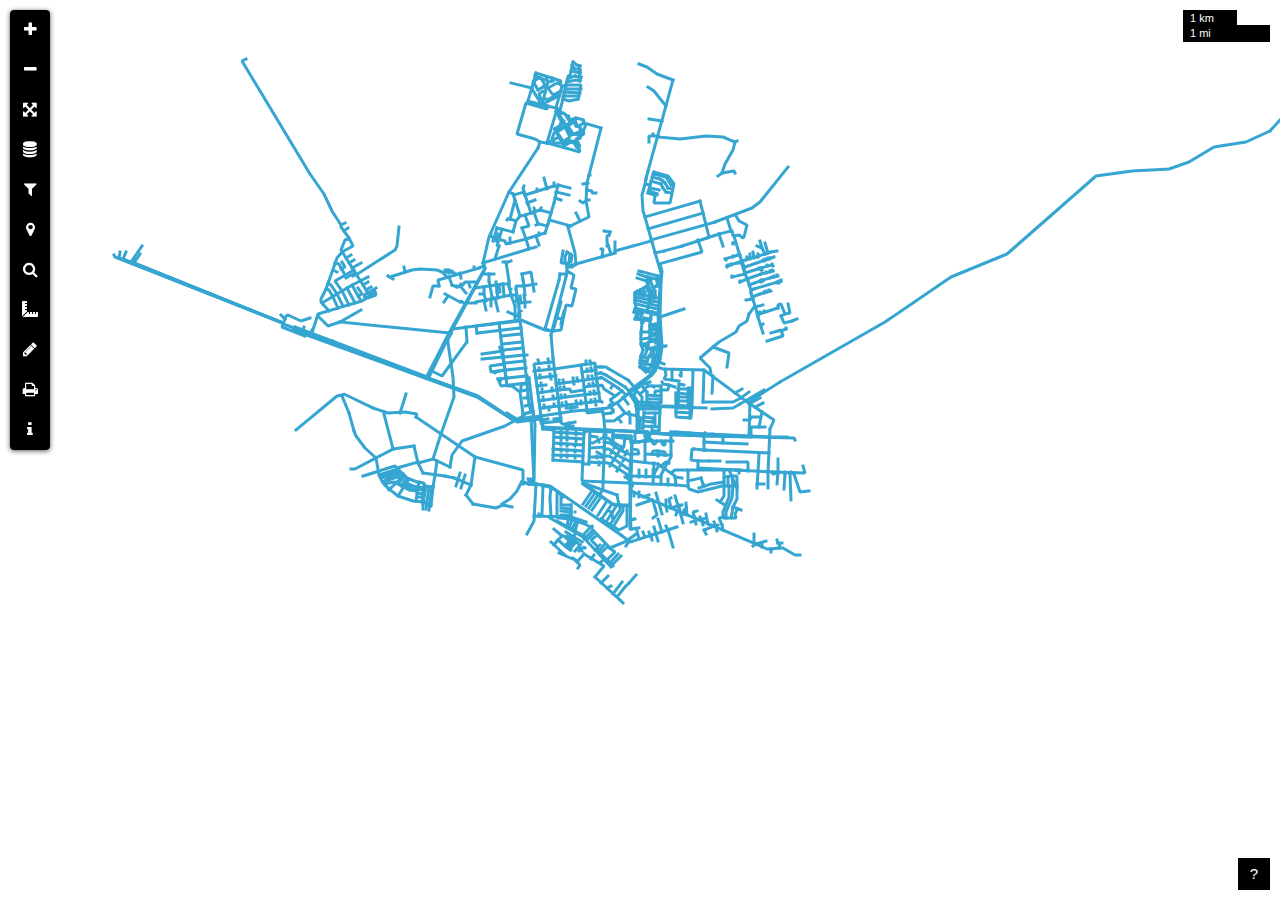
==== commit 51b7fa86: "Add files via upload" ====
--- a/4662ba741b603fc07dd643e2fc9a39d8960d4042/index.html
+++ b/4662ba741b603fc07dd643e2fc9a39d8960d4042/index.html
@@ -331,7 +331,16 @@
 						<h1 class="sidebar-header" style="font-size: 18px;">Location Search<span class="sidebar-close"><i class="fa fa-caret-left"></i></span></h1>
 						<h2 style="font-size: 14px;">Search For a Location</h2>
 						<div id="LocationSearchButtonContainer"></div>
+						
+					<div id="LocationCenter">
+						<h2 style="font-size: 14px; padding-top: 250px;">Location Center</h2>
+						<select id="locationDropdown">
+						<option value="LgWSC">LgWSC Headquarters</option>
+						<option value="Mulungushi">Mulungushi Water Plant</option>
+						</select>
 					</div>
+					</div>
+					
 
 					<!-- Measurements -->
 					<div class="sidebar-pane" id="Measure">					
@@ -558,7 +567,7 @@
                 dashArray: '',
                 lineCap: 'square',
                 lineJoin: 'bevel',
-                weight: 2.0,
+                weight: 3.0,
                 fillOpacity: 0,
                 interactive: true,
             }
@@ -571,7 +580,7 @@
                 dashArray: '',
                 lineCap: 'square',
                 lineJoin: 'bevel',
-                weight: 2.0,
+                weight: 3.0,
                 fillOpacity: 0,
                 interactive: true,
             }
@@ -584,7 +593,7 @@
                 dashArray: '',
                 lineCap: 'square',
                 lineJoin: 'bevel',
-                weight: 2.0,
+                weight: 3.0,
                 fillOpacity: 0,
                 interactive: true,
             }
@@ -597,7 +606,7 @@
                 dashArray: '',
                 lineCap: 'square',
                 lineJoin: 'bevel',
-                weight: 2.0,
+                weight: 3.0,
                 fillOpacity: 0,
                 interactive: true,
             }
@@ -610,7 +619,7 @@
                 dashArray: '',
                 lineCap: 'square',
                 lineJoin: 'bevel',
-                weight: 2.0,
+                weight: 3.0,
                 fillOpacity: 0,
                 interactive: true,
             }
@@ -623,7 +632,7 @@
                 dashArray: '',
                 lineCap: 'square',
                 lineJoin: 'bevel',
-                weight: 2.0,
+                weight: 3.0,
                 fillOpacity: 0,
                 interactive: true,
             }
@@ -636,7 +645,7 @@
                 dashArray: '',
                 lineCap: 'square',
                 lineJoin: 'bevel',
-                weight: 2.0,
+                weight: 3.0,
                 fillOpacity: 0,
                 interactive: true,
             }
@@ -649,7 +658,7 @@
                 dashArray: '',
                 lineCap: 'square',
                 lineJoin: 'bevel',
-                weight: 2.0,
+                weight: 3.0,
                 fillOpacity: 0,
                 interactive: true,
             }
@@ -662,7 +671,7 @@
                 dashArray: '',
                 lineCap: 'square',
                 lineJoin: 'bevel',
-                weight: 2.0,
+                weight: 3.0,
                 fillOpacity: 0,
                 interactive: true,
             }
@@ -675,7 +684,7 @@
                 dashArray: '',
                 lineCap: 'square',
                 lineJoin: 'bevel',
-                weight: 2.0,
+                weight: 3.0,
                 fillOpacity: 0,
                 interactive: true,
             }
@@ -688,7 +697,7 @@
                 dashArray: '',
                 lineCap: 'square',
                 lineJoin: 'bevel',
-                weight: 2.0,
+                weight: 3.0,
                 fillOpacity: 0,
                 interactive: true,
             }
@@ -701,7 +710,7 @@
                 dashArray: '',
                 lineCap: 'square',
                 lineJoin: 'bevel',
-                weight: 2.0,
+                weight: 3.0,
                 fillOpacity: 0,
                 interactive: true,
             }
@@ -714,7 +723,7 @@
                 dashArray: '',
                 lineCap: 'square',
                 lineJoin: 'bevel',
-                weight: 2.0,
+                weight: 3.0,
                 fillOpacity: 0,
                 interactive: true,
             }
@@ -776,12 +785,12 @@
             return {
                 pane: 'pane_Data_Hydrant',
                 radius: 2.5,
-                opacity: 1,
+                opacity: 0,
                 color: '#0c2c84',
                 dashArray: '',
                 lineCap: 'butt',
                 lineJoin: 'miter',
-                weight: 1.0,
+                weight: 10.0,
                 fill: true,
                 fillOpacity: 1,
                 fillColor: '#0c2c84',
@@ -853,12 +862,12 @@
             return {
                 pane: 'pane_Data_Valve',
                 radius: 2.5,
-                opacity: 1,
+                opacity: 0,
                 color: '#8c2d04',
                 dashArray: '',
                 lineCap: 'butt',
                 lineJoin: 'miter',
-                weight: 1.0,
+                weight: 10.0,
                 fill: true,
                 fillOpacity: 1,
                 fillColor: '#8c2d04',
@@ -931,12 +940,12 @@
             return {
                 pane: 'pane_Data_CustomerConnection',
                 radius: 2.5,
-                opacity: 1,
+                opacity: 0,
                 color: '#005a32',
                 dashArray: '',
                 lineCap: 'butt',
                 lineJoin: 'miter',
-                weight: 1,
+                weight: 10.0,
                 fill: true,
                 fillOpacity: 1,
                 fillColor: '#005a32',
@@ -1011,12 +1020,12 @@
             return {
                 pane: 'pane_Data_Leakage',
                 radius: 2.5,
-                opacity: 1,
+                opacity: 0,
                 color: '#d40b00',
                 dashArray: '',
                 lineCap: 'butt',
                 lineJoin: 'miter',
-                weight: 1.0,
+                weight: 10.0,
                 fill: true,
                 fillOpacity: 1,
                 fillColor: '#d40b00',
@@ -1665,6 +1674,30 @@
 
 //////////////////////////////////////////////////////////////////////////////////////////////////////////////
 
+	<!--  Location Center-->
+
+		// Location data with coordinates
+				var locations = {
+					LgWSC: { lat: -14.444800106701194, lon: 28.446826007008127 },
+					Mulungushi: { lat: -14.363915820114912, lon: 28.631140609387785 }
+				};
+
+				// Get the reference to the dropdown element
+				var dropdown = document.getElementById('locationDropdown');
+
+				// Attach a change event listener to the dropdown
+				dropdown.addEventListener('change', function() {
+					var selectedLocation = this.value;
+					if (locations[selectedLocation]) {
+						var { lat, lon } = locations[selectedLocation];
+						map.flyTo([lat, lon], 20, {
+							animate: true,
+							duration: 8
+						});
+					}
+				});
+
+
 
 	</script>
 		
